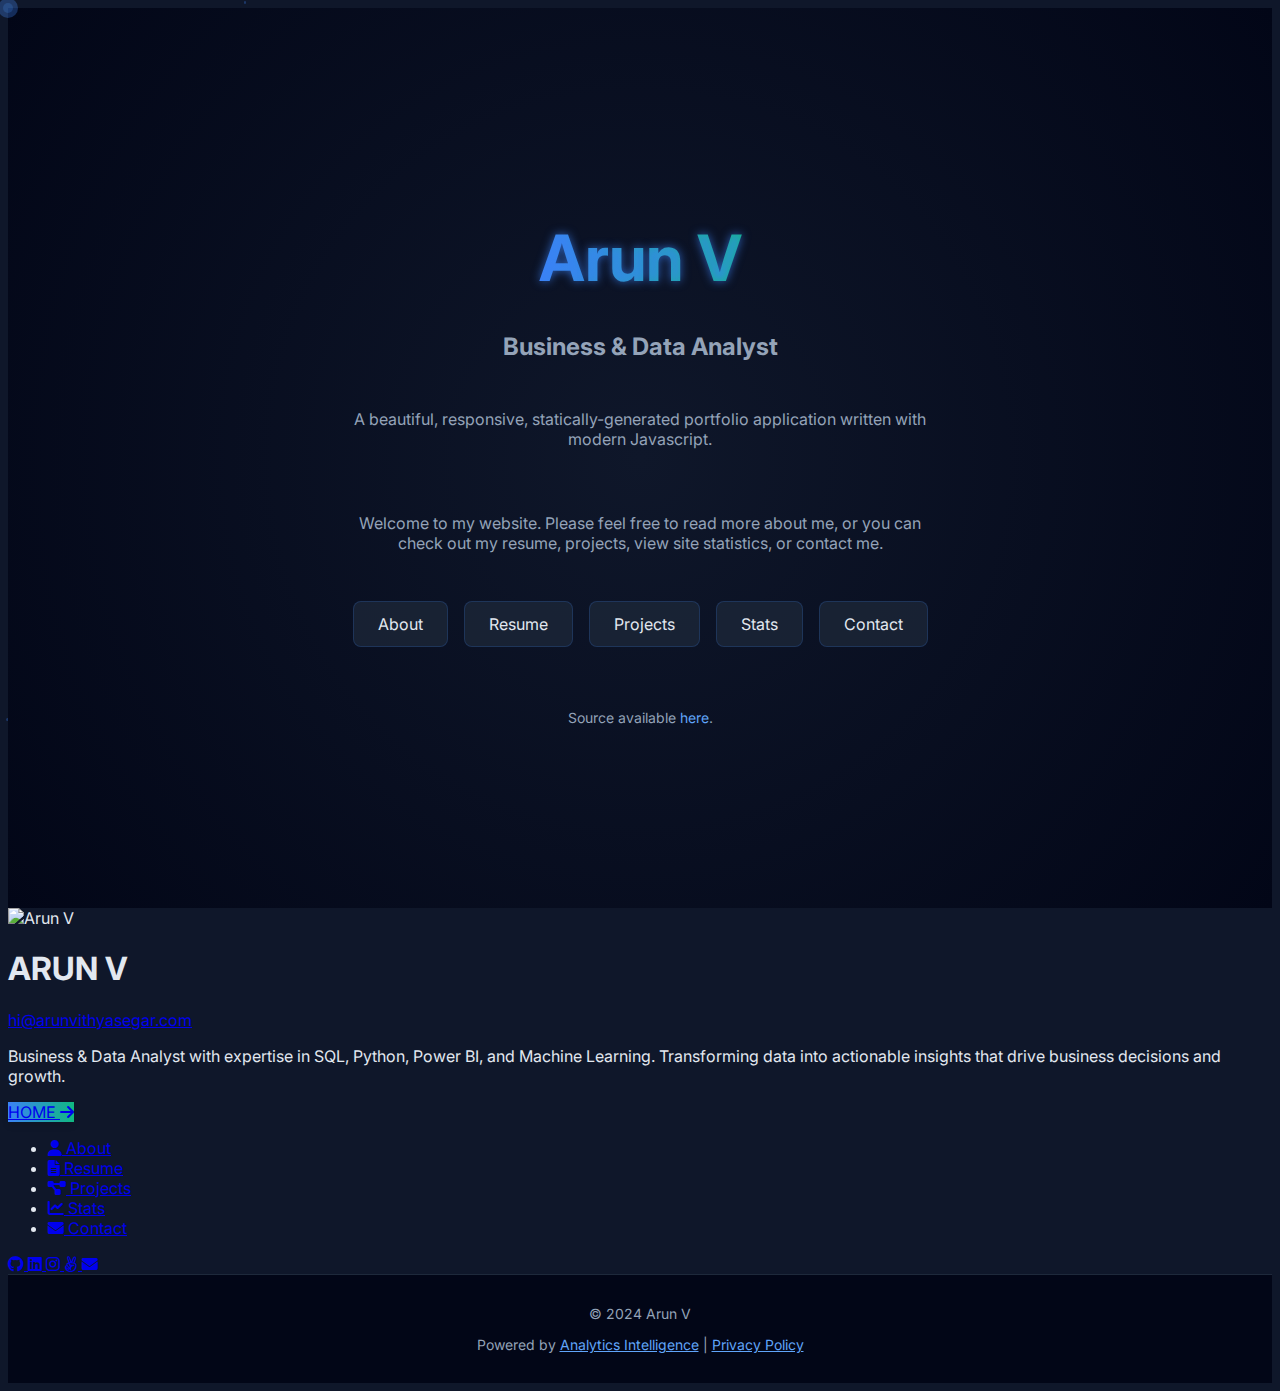
==== index.html @ ebb75c35 "f" ====
<!DOCTYPE html>
<html lang="en">
<head>
  <meta charset="UTF-8">
  <meta name="viewport" content="width=device-width, initial-scale=1.0">
  <title>Arun V | Business & Data Analyst</title>
  <script src="https://cdn.tailwindcss.com"></script>
  <link href="https://fonts.googleapis.com/css2?family=Inter:wght@300;400;500;600;700&display=swap" rel="stylesheet">
  <link rel="stylesheet" href="https://cdnjs.cloudflare.com/ajax/libs/font-awesome/6.4.0/css/all.min.css">
  <style>
    :root {
      --primary: #3b82f6;
      --primary-dark: #2563eb;
      --secondary: #10b981;
      --dark: #1f2937;
      --light: #f9fafb;
    }
    
    html {
      scroll-behavior: smooth;
    }
    
    body {
      font-family: 'Inter', sans-serif;
      background-color: #0f172a;
      color: #e2e8f0;
      overflow-x: hidden;
    }
    
    .glow {
      text-shadow: 0 0 10px rgba(59, 130, 246, 0.7);
    }
    
    .neon-border {
      position: relative;
      border: 1px solid transparent;
      background-clip: padding-box;
      border-radius: 0.5rem;
    }
    
    .neon-border::before {
      content: '';
      position: absolute;
      top: 0;
      right: 0;
      bottom: 0;
      left: 0;
      z-index: -1;
      margin: -1px;
      border-radius: inherit;
      background: linear-gradient(135deg, #3b82f6, #10b981);
      opacity: 0.7;
    }
    
    .particle {
      position: absolute;
      border-radius: 50%;
      background: rgba(59, 130, 246, 0.3);
      pointer-events: none;
      z-index: -1;
    }
    
    .floating {
      animation: floating 3s ease-in-out infinite;
    }
    
    @keyframes floating {
      0% { transform: translateY(0px); }
      50% { transform: translateY(-10px); }
      100% { transform: translateY(0px); }
    }
    
    .page-transition {
      transition: all 0.5s cubic-bezier(0.65, 0, 0.35, 1);
    }
    
    .holographic-card {
      background: rgba(15, 23, 42, 0.7);
      -webkit-backdrop-filter: blur(10px);
      backdrop-filter: blur(10px);
      border: 1px solid rgba(59, 130, 246, 0.2);
      transition: all 0.3s ease;
    }
    
    .holographic-card:hover {
      transform: translateY(-5px);
      box-shadow: 0 10px 25px -5px rgba(59, 130, 246, 0.3);
      border-color: rgba(59, 130, 246, 0.5);
    }
    
    .progress-bar {
      background-color: #1e293b;
      height: 0.5rem;
      border-radius: 9999px;
      position: relative;
      overflow: hidden;
    }
    
    .progress-bar::after {
      content: '';
      position: absolute;
      top: 0;
      left: 0;
      width: 100%;
      height: 100%;
      background: linear-gradient(90deg, var(--primary), var(--secondary));
      transform-origin: left;
      transform: scaleX(0);
      transition: transform 1.5s ease;
    }
    
    .animate-progress .progress-bar::after {
      transform: scaleX(1);
    }
    
    .width-90::after { width: 90%; }
    .width-85 { width: 85%; }
    .width-80 { width: 80%; }
    .width-95::after { width: 95%; }
    .width-75::after { width: 75%; }
    
    .timeline-item:not(:last-child)::after {
      content: '';
      position: absolute;
      left: 20px;
      top: 32px;
      height: calc(100% - 32px);
      width: 2px;
      background-color: #334155;
    }
    
    .cursor-trail {
      position: fixed;
      width: 20px;
      height: 20px;
      border-radius: 50%;
      background-color: rgba(59, 130, 246, 0.3);
      pointer-events: none;
      transform: translate(-50%, -50%);
      z-index: 9999;
      mix-blend-mode: screen;
      transition: transform 0.1s ease;
    }
    
    .cursor-trail-follower {
      position: fixed;
      width: 10px;
      height: 10px;
      border-radius: 50%;
      background-color: rgba(59, 130, 246, 0.2);
      pointer-events: none;
      transform: translate(-50%, -50%);
      z-index: 9998;
      transition: transform 0.2s ease, width 0.2s ease, height 0.2s ease;
    }
    
    .nav-link {
      transition: all 0.3s ease;
      position: relative;
    }
    
    .nav-link::before {
      content: '';
      position: absolute;
      bottom: -2px;
      left: 0;
      width: 0;
      height: 2px;
      background-color: var(--primary);
      transition: width 0.3s ease;
    }
    
    .nav-link:hover {
      color: var(--primary);
    }
    
    .nav-link:hover::before {
      width: 100%;
    }
    
    .nav-link.active {
      color: var(--primary);
      font-weight: 600;
    }
    
    .nav-link.active::before {
      width: 100%;
    }
    
    .social-icon {
      transition: all 0.3s ease;
    }
    
    .social-icon:hover {
      transform: translateY(-3px) scale(1.1);
      color: var(--primary);
    }
    
    .project-card {
      transition: all 0.3s ease;
      background: rgba(15, 23, 42, 0.7);
      border: 1px solid rgba(59, 130, 246, 0.2);
      border-radius: 0.5rem;
      overflow: hidden;
      position: relative;
    }
    
    .project-card::before {
      content: '';
      position: absolute;
      top: 0;
      left: 0;
      width: 100%;
      height: 5px;
      background: linear-gradient(90deg, var(--primary), var(--secondary));
      transform: scaleX(0);
      transform-origin: left;
      transition: transform 0.3s ease;
    }
    
    .project-card:hover {
      transform: translateY(-5px);
      box-shadow: 0 10px 25px -5px rgba(59, 130, 246, 0.3);
      border-color: rgba(59, 130, 246, 0.5);
    }
    
    .project-card:hover::before {
      transform: scaleX(1);
    }
    
    .skill-tag {
      transition: all 0.3s ease;
      background: rgba(30, 41, 59, 0.7);
      border: 1px solid rgba(59, 130, 246, 0.2);
    }
    
    .skill-tag:hover {
      transform: translateY(-2px);
      background-color: var(--primary);
      color: white;
      border-color: var(--primary);
    }
    
    .contact-input {
      transition: all 0.3s ease;
      background: rgba(15, 23, 42, 0.7);
      border: 1px solid #334155;
      color: #e2e8f0;
    }
    
    .contact-input:focus {
      border-color: var(--primary);
      box-shadow: 0 0 0 3px rgba(59, 130, 246, 0.2);
      outline: none;
    }
    
    .submit-btn {
      background: linear-gradient(90deg, var(--primary), var(--primary-dark));
      transition: all 0.3s ease;
      box-shadow: 0 4px 6px rgba(0, 0, 0, 0.1);
    }
    
    .submit-btn:hover {
      transform: translateY(-2px);
      box-shadow: 0 6px 8px rgba(0, 0, 0, 0.15);
    }
    
    .stats-card {
      transition: all 0.3s ease;
      background: rgba(15, 23, 42, 0.7);
      border: 1px solid rgba(59, 130, 246, 0.2);
      border-radius: 0.75rem;
    }
    
    .stats-card:hover {
      transform: translateY(-5px);
      box-shadow: 0 10px 15px -3px rgba(59, 130, 246, 0.3);
      border-color: rgba(59, 130, 246, 0.5);
    }
    
    .certification-item {
      transition: all 0.3s ease;
      background: rgba(15, 23, 42, 0.7);
      border: 1px solid rgba(59, 130, 246, 0.2);
    }
    
    .certification-item:hover {
      transform: translateY(-5px);
      box-shadow: 0 10px 15px -3px rgba(59, 130, 246, 0.3);
      border-color: rgba(59, 130, 246, 0.5);
    }
    
    .view-credential {
      transition: all 0.3s ease;
    }
    
    .view-credential:hover {
      letter-spacing: 0.5px;
    }
    
    .counter {
      font-variant-numeric: tabular-nums;
    }
    
    .learn-more-btn {
      background: linear-gradient(90deg, #3b82f6, #10b981);
      transition: all 0.3s ease;
      box-shadow: 0 4px 6px rgba(0, 0, 0, 0.1);
    }
    
    .learn-more-btn:hover {
      transform: translateY(-2px);
      box-shadow: 0 6px 8px rgba(0, 0, 0, 0.15);
    }
    
    .stat-item {
      padding: 0.75rem 0;
      border-bottom: 1px solid #1e293b;
    }
    
    .stat-item:last-child {
      border-bottom: none;
    }
    
    .copyright {
      background-color: #020617;
      color: #94a3b8;
      padding: 1rem;
      text-align: center;
      font-size: 0.875rem;
      border-top: 1px solid #1e293b;
    }
    
    .copyright a {
      color: #60a5fa;
      transition: color 0.3s ease;
    }
    
    .copyright a:hover {
      color: #3b82f6;
    }
    
    /* Home page specific styles */
    .home-container {
      background: radial-gradient(circle at 50% 50%, #0f172a, #020617);
      min-height: 100vh;
      display: flex;
      flex-direction: column;
      justify-content: center;
      align-items: center;
      text-align: center;
    }
    
    .home-title {
      font-size: 4rem;
      background: linear-gradient(90deg, #3b82f6, #10b981);
      -webkit-background-clip: text;
      background-clip: text;
      color: transparent;
      margin-bottom: 1rem;
    }
    
    .home-subtitle {
      font-size: 1.5rem;
      color: #94a3b8;
      margin-bottom: 2rem;
      max-width: 800px;
    }
    
    .home-description {
      color: #94a3b8;
      margin-bottom: 3rem;
      max-width: 600px;
    }
    
    .home-links {
      display: flex;
      gap: 1rem;
      margin-bottom: 3rem;
    }
    
    .home-link {
      padding: 0.75rem 1.5rem;
      border-radius: 0.5rem;
      background: rgba(30, 41, 59, 0.7);
      border: 1px solid rgba(59, 130, 246, 0.2);
      transition: all 0.3s ease;
      color: #e2e8f0;
      text-decoration: none;
    }
    
    .home-link:hover {
      background: rgba(59, 130, 246, 0.2);
      border-color: rgba(59, 130, 246, 0.5);
      transform: translateY(-3px);
    }
    
    .home-source {
      color: #94a3b8;
      font-size: 0.875rem;
    }
    
    .home-source a {
      color: #60a5fa;
      text-decoration: none;
    }
    
    .home-source a:hover {
      text-decoration: underline;
    }
    
    /* Active page styles */
    .page.active {
      display: block;
      opacity: 1;
    }
    
    .page:not(.active) {
      display: none;
      opacity: 0;
    }
    .width-75 {
      width: 75%;
    }
    .width-90 {
      width: 90%;
    }
    .width-85 {
      width: 85%;
    }
    .width-80 {
      width: 80%;
    }
  </style>
</head>
<body class="relative">
  <!-- Cursor Effects -->
  <div class="cursor-trail"></div>
  <div class="cursor-trail-follower"></div>
  
  <!-- Particle Background -->
  <div id="particles"></div>
  
  <!-- Home Page -->
  <section id="home-page" class="home-container fixed inset-0 z-50 flex flex-col justify-center items-center">
    <h1 class="home-title glow">Arun V</h1>
    <h2 class="home-subtitle">Business & Data Analyst</h2>
    <p class="home-description">
      A beautiful, responsive, statically-generated portfolio application written with modern Javascript.
    </p>
    <p class="home-description">
      Welcome to my website. Please feel free to read more about me, or you can check out my resume, projects, view site statistics, or contact me.
    </p>
    <div class="home-links">
      <a href="#about-page" class="home-link nav-link" data-page="about"><span>About</span></a>
      <a href="#resume-page" class="home-link nav-link" data-page="resume"><span>Resume</span></a>
      <a href="#projects-page" class="home-link nav-link" data-page="projects"><span>Projects</span></a>
      <a href="#stats-page" class="home-link nav-link" data-page="stats"><span>Stats</span></a>
      <a href="#contact-page" class="home-link nav-link" data-page="contact"><span>Contact</span></a>
    </div>
    <p class="home-source">
      Source available <a href="https://github.com/arunvithyasegar/arunvithyasegar.github.io" target="_blank" rel="noopener">here</a>.
    </p>
  </section>
  
  <!-- Main App Container -->
  <div id="app-container" class="hidden opacity-0 transition-opacity duration-500">
    <!-- Sidebar -->
    <aside class="fixed left-0 top-0 w-64 h-full bg-slate-900/70 backdrop-blur-md p-8 flex flex-col z-40 border-r border-slate-800">
      <div class="flex flex-col items-center">
      <a href="https://arunvithyasegar.com/" target="_blank" rel="noopener" title="Visit Arun V's personal website"></a>
        <img src="https://videos.openai.com/vg-assets/assets%2Ftask_01jqrcse9eeebt3s3q4x8272rp%2Fimg_0.webp?st=2025-04-03T10%3A11%3A18Z&se=2025-04-09T11%3A11%3A18Z&sks=b&skt=2025-04-03T10%3A11%3A18Z&ske=2025-04-09T11%3A11%3A18Z&sktid=a48cca56-e6da-484e-a814-9c849652bcb3&skoid=8ebb0df1-a278-4e2e-9c20-f2d373479b3a&skv=2019-02-02&sv=2018-11-09&sr=b&sp=r&spr=https%2Chttp&sig=xYhMBDlOfbuuEvgyQ6kpqyvdlW%2BWot9ZnoEL6hxgP3g%3D&az=oaivgprodscus"
             alt="Arun V"
             class="rounded-full w-32 h-32 mb-6 object-cover border-4 border-slate-700 floating">
      </a>
      <h1 class="text-2xl font-bold uppercase tracking-wider mb-2 text-slate-100">ARUN V</h1>
      <p class="text-slate-400 mb-6 text-sm">
        <a href="mailto:hi@arunvithyasegar.com" class="hover:text-blue-400 transition-colors">hi@arunvithyasegar.com</a>
      </p>
        <p class="text-slate-300 mb-6 text-sm leading-relaxed bg-slate-800/50 p-4 rounded-lg">
          Business & Data Analyst with expertise in SQL, Python, Power BI, and Machine Learning. 
          Transforming data into actionable insights that drive business decisions and growth.
        </p>
        
        <a href="https://arunvithyasegar.com/" class="learn-more-btn px-6 py-3 text-white rounded-md transition-transform transform hover:scale-105 mb-6 text-center font-medium flex items-center justify-center gap-2" target="_blank" rel="noopener noreferrer">
          <span>HOME</span>
          <i class="fas fa-arrow-right"></i>
        </a>
      </div>
      
      <!-- Navigation -->
      <nav class="mb-8">
        <ul class="space-y-2">
          <li>
            <a href="#about-page" class="nav-link flex items-center text-slate-300 hover:text-blue-400" data-page="about">
              <i class="fas fa-user mr-3 w-5 text-center"></i>
              <span>About</span>
            </a>
          </li>
          <li>
            <a href="#resume-page" class="nav-link flex items-center text-slate-300 hover:text-blue-400" data-page="resume">
              <i class="fas fa-file-alt mr-3 w-5 text-center"></i>
              <span>Resume</span>
            </a>
          </li>
          <li>
            <a href="#projects-page" class="nav-link flex items-center text-slate-300 hover:text-blue-400" data-page="projects">
              <i class="fas fa-project-diagram mr-3 w-5 text-center"></i>
              <span>Projects</span>
            </a>
          </li>
          <li>
            <a href="#stats-page" class="nav-link flex items-center text-slate-300 hover:text-blue-400" data-page="stats">
              <i class="fas fa-chart-line mr-3 w-5 text-center"></i>
              <span>Stats</span>
            </a>
          </li>
          <li>
            <a href="#contact-page" class="nav-link flex items-center text-slate-300 hover:text-blue-400" data-page="contact">
              <i class="fas fa-envelope mr-3 w-5 text-center"></i>
              <span>Contact</span>
            </a>
          </li>
        </ul>
      </nav>
      
      <div class="mt-auto flex justify-center space-x-4 text-xl">
        <a href="https://github.com/arunv8055" class="social-icon text-slate-400 hover:text-blue-400" title="GitHub Profile">
          <i class="fab fa-github"></i>
        </a>
        <a href="https://linkedin.com/in/varun7582" class="social-icon text-slate-400 hover:text-blue-400" title="LinkedIn Profile">
          <i class="fab fa-linkedin"></i>
        </a>
        <a href="https://instagram.com/arunvithyasegar" class="social-icon text-slate-400 hover:text-blue-400" title="Instagram Profile">
          <i class="fab fa-instagram"></i>
        </a>
        <a href="https://wellfound.com/u/arun-vithyasegar" class="social-icon text-slate-400 hover:text-blue-400" title="AngelList Profile">
          <i class="fab fa-angellist"></i>
        </a>
        <a href="mailto:hi@arunvithyasegar.com" class="social-icon text-slate-400 hover:text-blue-400" title="Send Email">
          <i class="fas fa-envelope"></i>
        </a>
      </div>
    </aside>
    
    <!-- Main Content -->
    <main class="ml-64 p-8 min-h-screen">
      <!-- About Page -->
      <section id="about-page" class="page hidden opacity-0 page-transition">
        <h2 class="text-3xl font-bold uppercase tracking-wider mb-6 text-blue-400 glow">ABOUT ME</h2>
        <p class="text-slate-400 text-sm uppercase mb-6">Data-Driven Business Analyst</p>
        
        <div class="space-y-6">
          <div class="holographic-card p-6 rounded-lg">
            <h3 class="font-semibold text-lg mb-2 text-slate-100">Intro</h3>
            <p class="text-slate-300">
              I am a passionate Business & Data Analyst with expertise in SQL, Python, Power BI, and Machine Learning. 
              I specialize in transforming complex data into actionable insights that drive business decisions and growth.
              With a strong foundation in both technical analysis and business strategy, I bridge the gap between data and decision-making.
            </p>
            <p class="text-slate-300 mt-4">
              My journey in data analytics began during my studies in Agricultural Science, where I discovered my passion for 
              working with numbers and patterns. Since then, I've dedicated myself to mastering the tools and techniques that 
              turn raw data into strategic business value.
            </p>
            <p class="text-slate-300 mt-4">
              In my spare time, I enjoy contributing to open-source projects, exploring new data visualization techniques, 
              and mentoring aspiring analysts. If you think I can be helpful to you or your organization, or if you're 
              interested in collaborating, feel free to get in touch.
            </p>
          </div>
          
          <div class="holographic-card p-6 rounded-lg">
            <h3 class="font-semibold text-lg mb-2 text-slate-100">Some History</h3>
            <ul class="space-y-4">
              <li class="relative pl-8">
                <span class="absolute left-0 top-1 w-4 h-4 rounded-full bg-blue-400 transition-all"></span>
                <p class="text-slate-300">Born and raised in Tamil Nadu, India with a curiosity for numbers and patterns</p>
              </li>
              <li class="relative pl-8">
                <span class="absolute left-0 top-1 w-4 h-4 rounded-full bg-blue-400 transition-all"></span>
                <p class="text-slate-300">Graduated from Tamil Nadu Agricultural University with honors in Agricultural Science</p>
              </li>
              <li class="relative pl-8">
                <span class="absolute left-0 top-1 w-4 h-4 rounded-full bg-blue-400 transition-all"></span>
                <p class="text-slate-300">Discovered my passion for data analysis while working on agricultural research projects</p>
              </li>
              <li class="relative pl-8">
                <span class="absolute left-0 top-1 w-4 h-4 rounded-full bg-blue-400 transition-all"></span>
                <p class="text-slate-300">Completed multiple certifications in data analytics and business intelligence</p>
              </li>
              <li class="relative pl-8">
                <span class="absolute left-0 top-1 w-4 h-4 rounded-full bg-blue-400 transition-all"></span>
                <p class="text-slate-300">Transitioned into data analytics, working with multiple startups and organizations to drive data-informed decisions</p>
              </li>
              <li class="relative pl-8">
                <span class="absolute left-0 top-1 w-4 h-4 rounded-full bg-blue-400 transition-all"></span>
                <p class="text-slate-300">Developed expertise in SQL, Python, Power BI, and machine learning for business applications</p>
              </li>
              <li class="relative pl-8">
                <span class="absolute left-0 top-1 w-4 h-4 rounded-full bg-blue-400 transition-all"></span>
                <p class="text-slate-300">Contributed to open-source data projects and published analyses on Kaggle</p>
              </li>
            </ul>
          </div>
          
          <div class="holographic-card p-6 rounded-lg">
            <h3 class="font-semibold text-lg mb-2 text-slate-100">I Like</h3>
            <div class="grid grid-cols-2 md:grid-cols-4 gap-3">
              <div class="flex items-center text-slate-300">
                <i class="fas fa-chart-line text-blue-400 mr-2"></i>
                <span>Data Visualization</span>
              </div>
              <div class="flex items-center text-slate-300">
                <i class="fas fa-brain text-blue-400 mr-2"></i>
                <span>Machine Learning</span>
              </div>
              <div class="flex items-center text-slate-300">
                <i class="fas fa-cogs text-blue-400 mr-2"></i>
                <span>Process Optimization</span>
              </div>
              <div class="flex items-center text-slate-300">
                <i class="fas fa-chess text-blue-400 mr-2"></i>
                <span>Business Strategy</span>
              </div>
              <div class="flex items-center text-slate-300">
                <i class="fas fa-code-branch text-blue-400 mr-2"></i>
                <span>Open Source</span>
              </div>
              <div class="flex items-center text-slate-300">
                <i class="fas fa-book text-blue-400 mr-2"></i>
                <span>Continuous Learning</span>
              </div>
              <div class="flex items-center text-slate-300">
                <i class="fas fa-chart-pie text-blue-400 mr-2"></i>
                <span>Data Storytelling</span>
              </div>
              <div class="flex items-center text-slate-300">
                <i class="fas fa-robot text-blue-400 mr-2"></i>
                <span>Automation</span>
              </div>
            </div>
          </div>
          
          <div class="holographic-card p-6 rounded-lg">
            <h3 class="font-semibold text-lg mb-2 text-slate-100">I Dream Of</h3>
            <ul class="space-y-3">
              <li class="flex items-start text-slate-300">
                <i class="fas fa-lightbulb text-yellow-400 mt-1 mr-2"></i>
                <span>Creating data-driven solutions that make a real impact on businesses and communities</span>
              </li>
              <li class="flex items-start text-slate-300">
                <i class="fas fa-globe text-green-400 mt-1 mr-2"></i>
                <span>Helping organizations leverage their data to its full potential</span>
              </li>
              <li class="flex items-start text-slate-300">
                <i class="fas fa-graduation-cap text-purple-400 mt-1 mr-2"></i>
                <span>Mentoring the next generation of data professionals</span>
              </li>
              <li class="flex items-start text-slate-300">
                <i class="fas fa-project-diagram text-red-400 mt-1 mr-2"></i>
                <span>Building innovative analytics tools that democratize data access</span>
              </li>
            </ul>
          </div>
        </div>
      </section>
      
      <!-- Resume Page -->
      <section id="resume-page" class="page hidden opacity-0 page-transition">
        <h2 class="text-3xl font-bold uppercase tracking-wider mb-6 text-blue-400 glow">RESUME</h2>
        
        <div class="mb-8 holographic-card p-6 rounded-lg">
          <h3 class="font-semibold text-lg mb-4 border-b border-slate-700 pb-2 text-slate-100">EDUCATION</h3>
          <div class="space-y-4">
        <div class="relative timeline-item pl-10">
          <div class="absolute left-0 top-1 w-4 h-4 rounded-full bg-blue-400 timeline-dot"></div>
          <div>
            <h4 class="font-medium text-slate-100">Tamil Nadu Agricultural University</h4>
            <p class="text-slate-400 text-sm">Bachelor's Degree in Agricultural Science</p>
            <p class="text-slate-400 text-sm">2019 - 2023</p>
            <p class="text-slate-300 mt-2">
          Specialized in agricultural data analysis and statistical modeling, with coursework in econometrics and 
          agricultural business management.
            </p>
          </div>
        </div>
          </div>
        </div>
        
        <div class="mb-8 holographic-card p-6 rounded-lg">
          <h3 class="font-semibold text-lg mb-4 border-b border-slate-700 pb-2 text-slate-100">EXPERIENCE</h3>
          <div class="space-y-8">
        <!-- Agathium -->
        <div class="relative timeline-item pl-10">
          <div class="absolute left-0 top-1 w-4 h-4 rounded-full bg-blue-400 timeline-dot"></div>
          <div>
            <h3 class="font-semibold text-lg text-slate-100">Business Data Analyst</h3>
            <p class="text-slate-400 text-sm mb-2">Agathium • January 2025 - Present</p>
            <ul class="text-slate-300 list-disc pl-5 space-y-2">
          <li>Redesigned enterprise business processes using ARIS, achieving a 25% improvement in operational efficiency.</li>
          <li>Developed and maintained comprehensive documentation libraries, ensuring compliance with industry standards and regulatory requirements.</li>
          <li>Implemented governance frameworks to enhance collaboration, process consistency, and operational excellence.</li>
          <li>Delivered actionable, data-driven recommendations to support business transformation initiatives.</li>
          <li>Served as a bridge between business and technical teams, gathering and documenting system requirements through workshops and interviews.</li>
          <li>Analyzed and optimized workflows in Enterprise, Energy & Utilities asset management systems, driving efficiency improvements.</li>
          <li>Utilized SQL, Excel, and Power BI to monitor system performance, track feature adoption, and generate actionable insights.</li>
          <li>Led end-to-end project execution using Agile methodologies, ensuring timely delivery and alignment with business objectives.</li>
          <li>Collaborated with cross-functional teams to define objectives and deliver innovative, data-driven solutions.</li>
            </ul>
          </div>
        </div>
        
        <!-- payAgri -->
        <div class="relative timeline-item pl-10">
          <div class="absolute left-0 top-1 w-4 h-4 rounded-full bg-blue-400 timeline-dot"></div>
          <div>
            <h3 class="font-semibold text-lg text-slate-100">Business Analyst</h3>
            <p class="text-slate-400 text-sm mb-2">payAgri • March 2024 - December 2024</p>
            <ul class="text-slate-300 list-disc pl-5 space-y-2">
          <li>Streamlined core business workflows using BPMN, reducing process bottlenecks by 20% and enhancing operational efficiency.</li>
          <li>Established robust process documentation standards, improving compliance and adaptability to evolving business needs.</li>
          <li>Conducted risk assessments and implemented data quality review frameworks, ensuring accuracy and regulatory compliance.</li>
          <li>Developed ROI-based business cases to support strategic initiatives, enabling data-driven decision-making at the executive level.</li>
          <li>Processed and analyzed large datasets using Python (Pandas, NumPy) and SQL, delivering actionable insights to drive business growth.</li>
          <li>Designed and deployed interactive dashboards in Power BI and Python, enhancing reporting efficiency and stakeholder engagement.</li>
          <li>Built real-time Power BI dashboards to monitor operational KPIs, enabling proactive performance management.</li>
          <li>Collaborated with cross-functional teams to gather requirements, define goals, and implement impactful business solutions.</li>
            </ul>
          </div>
        </div>
        
        <!-- Rubus Digitals -->
        <div class="relative timeline-item pl-10">
          <div class="absolute left-0 top-1 w-4 h-4 rounded-full bg-blue-400 timeline-dot"></div>
          <div>
            <h3 class="font-semibold text-lg text-slate-100">Data Analyst Intern</h3>
            <p class="text-slate-400 text-sm mb-2">Rubus Digitals • January 2024 - March 2024</p>
            <ul class="text-slate-300 list-disc pl-5 space-y-2">
          <li>Conducted exploratory data analysis (EDA) and financial modeling using Python and SQL, providing insights that informed strategic business decisions.</li>
          <li>Optimized SQL queries and managed relational databases in PostgreSQL, improving data retrieval efficiency by 25%.</li>
          <li>Integrated MQTT for real-time data streaming, enabling event-driven decision-making and enhancing operational responsiveness.</li>
          <li>Developed dashboard reports in Power BI to track key metrics, supporting data-driven decision-making across teams.</li>
            </ul>
          </div>
        </div>
        
        <!-- Startup Tamil Nadu -->
        <div class="relative timeline-item pl-10">
          <div class="absolute left-0 top-1 w-4 h-4 rounded-full bg-blue-400 timeline-dot"></div>
          <div>
            <h3 class="font-semibold text-lg text-slate-100">Business Analyst Intern</h3>
            <p class="text-slate-400 text-sm mb-2">Startup Tamil Nadu • December 2022 - May 2023</p>
            <ul class="text-slate-300 list-disc pl-5 space-y-2">
          <li>Built advanced analytics tools using SQL and Power BI for the Startup India Ranking 2022 project, contributing to Tamil Nadu's improved national ranking.</li>
          <li>Designed and implemented a control framework aligned with international standards, ensuring operational efficiency and compliance.</li>
          <li>Conducted functional and user acceptance testing (UAT), securing stakeholder sign-offs and ensuring solution readiness for deployment.</li>
          <li>Streamlined processes and addressed escalations, resulting in a 20% reduction in operational delays and improved delivery timelines.</li>
            </ul>
          </div>
        </div>
          </div>
        </div>
        
        <div class="mb-8 holographic-card p-6 rounded-lg">
          <h3 class="font-semibold text-lg mb-4 border-b border-slate-700 pb-2 text-slate-100">SKILLS</h3>
          <div class="grid grid-cols-1 md:grid-cols-2 gap-6">
            <div>
              <h4 class="font-medium mb-2 text-slate-100">Technical Skills</h4>
              <ul class="space-y-3">
          <li class="flex items-center">
            <span class="text-sm font-medium text-slate-300 w-1/3">SQL</span>
            <div class="w-2/3 bg-slate-800 rounded-lg h-3 relative shadow-inner">
              <div class="absolute top-0 left-0 h-3 bg-gradient-to-r from-blue-500 to-green-500 rounded-lg width-90"></div>
            </div>
            <span class="text-sm text-slate-400 ml-3 font-semibold">90%</span>
          </li>
          <li class="flex items-center">
            <span class="text-sm font-medium text-slate-300 w-1/3">Python</span>
            <div class="w-2/3 bg-slate-800 rounded-lg h-3 relative shadow-inner">
              <div class="absolute top-0 left-0 h-3 bg-gradient-to-r from-blue-500 to-green-500 rounded-lg width-85"></div>
            </div>
            <span class="text-sm text-slate-400 ml-3 font-semibold">85%</span>
          </li>
          <li class="flex items-center">
            <span class="text-sm font-medium text-slate-300 w-1/3">Power BI</span>
            <div class="w-2/3 bg-slate-800 rounded-lg h-3 relative shadow-inner">
              <div class="absolute top-0 left-0 h-3 bg-gradient-to-r from-blue-500 to-green-500 rounded-lg width-80"></div>
            </div>
            <span class="text-sm text-slate-400 ml-3 font-semibold">80%</span>
          </li>
          <li class="flex items-center">
            <span class="text-sm font-medium text-slate-300 w-1/3">Excel</span>
            <div class="w-2/3 bg-slate-800 rounded-lg h-3 relative shadow-inner">
              <div class="absolute top-0 left-0 h-3 bg-gradient-to-r from-blue-500 to-green-500 rounded-lg width-90"></div>
            </div>
            <span class="text-sm text-slate-400 ml-3 font-semibold">90%</span>
          </li>
              </ul>
            </div>
            <div>
              <h4 class="font-medium mb-2 text-slate-100">Business Skills</h4>
              <ul class="space-y-3">
          <li class="flex items-center">
            <span class="text-sm font-medium text-slate-300 w-1/3">Data Analysis</span>
            <div class="w-2/3 bg-slate-800 rounded-lg h-3 relative shadow-inner">
              <div class="absolute top-0 left-0 h-3 bg-gradient-to-r from-blue-500 to-green-500 rounded-lg width-90"></div>
            </div>
            <span class="text-sm text-slate-400 ml-3 font-semibold">90%</span>
          </li>
          <li class="flex items-center">
            <span class="text-sm font-medium text-slate-300 w-1/3">Process Improvement</span>
            <div class="w-2/3 bg-slate-800 rounded-lg h-3 relative shadow-inner">
              <div class="absolute top-0 left-0 h-3 bg-gradient-to-r from-blue-500 to-green-500 rounded-lg width-85"></div>
            </div>
            <span class="text-sm text-slate-400 ml-3 font-semibold">85%</span>
          </li>
          <li class="flex items-center">
            <span class="text-sm font-medium text-slate-300 w-1/3">Requirements Gathering</span>
            <div class="w-2/3 bg-slate-800 rounded-lg h-3 relative shadow-inner">
              <div class="absolute top-0 left-0 h-3 bg-gradient-to-r from-blue-500 to-green-500 rounded-lg width-80"></div>
            </div>
            <span class="text-sm text-slate-400 ml-3 font-semibold">80%</span>
          </li>
          <li class="flex items-center">
            <span class="text-sm font-medium text-slate-300 w-1/3">Stakeholder Mgmt</span>
            <div class="w-2/3 bg-slate-800 rounded-lg h-3 relative shadow-inner">
              <div class="absolute top-0 left-0 h-3 bg-gradient-to-r from-blue-500 to-green-500 rounded-lg width-75"></div>
            </div>
            <span class="text-sm text-slate-400 ml-3 font-semibold">75%</span>
          </li>
              </ul>
            </div>
          </div>
          <div class="grid grid-cols-1 md:grid-cols-2 gap-6 mt-6">
            <div>
              <h4 class="font-medium mb-2 text-slate-100">Data Analysis</h4>
              <ul class="space-y-3">
          <li class="flex items-center">
            <span class="text-sm font-medium text-slate-300 w-1/3">NumPy</span>
            <div class="w-2/3 bg-slate-800 rounded-lg h-3 relative shadow-inner">
              <div class="absolute top-0 left-0 h-3 bg-gradient-to-r from-blue-500 to-green-500 rounded-lg width-80"></div>
            </div>
            <span class="text-sm text-slate-400 ml-3 font-semibold">80%</span>
          </li>
          <li class="flex items-center">
            <span class="text-sm font-medium text-slate-300 w-1/3">Pandas</span>
            <div class="w-2/3 bg-slate-800 rounded-lg h-3 relative shadow-inner">
              <div class="absolute top-0 left-0 h-3 bg-gradient-to-r from-blue-500 to-green-500 rounded-lg width-75"></div>
            </div>
            <span class="text-sm text-slate-400 ml-3 font-semibold">75%</span>
          </li>
          <li class="flex items-center">
            <span class="text-sm font-medium text-slate-300 w-1/3">Matplotlib</span>
            <div class="w-2/3 bg-slate-800 rounded-lg h-3 relative shadow-inner">
              <div class="absolute top-0 left-0 h-3 bg-gradient-to-r from-blue-500 to-green-500 rounded-lg width-80"></div>
            </div>
            <span class="text-sm text-slate-400 ml-3 font-semibold">80%</span>
          </li>
          <li class="flex items-center">
            <span class="text-sm font-medium text-slate-300 w-1/3">Seaborn</span>
            <div class="w-2/3 bg-slate-800 rounded-lg h-3 relative shadow-inner">
              <div class="absolute top-0 left-0 h-3 bg-gradient-to-r from-blue-500 to-green-500 rounded-lg width-80"></div>
            </div>
            <span class="text-sm text-slate-400 ml-3 font-semibold">80%</span>
          </li>
          <li class="flex items-center">
            <span class="text-sm font-medium text-slate-300 w-1/3">Plotly</span>
            <div class="w-2/3 bg-slate-800 rounded-lg h-3 relative shadow-inner">
              <div class="absolute top-0 left-0 h-3 bg-gradient-to-r from-blue-500 to-green-500 rounded-lg width-75"></div>
            </div>
            <span class="text-sm text-slate-400 ml-3 font-semibold">75%</span>
          </li>
              </ul>
            </div>
          </div>
        </div>
        
        <div class="holographic-card p-6 rounded-lg">
          <h3 class="font-semibold text-lg mb-4 border-b border-slate-700 pb-2 text-slate-100">CERTIFICATIONS</h3>
          <div class="grid md:grid-cols-2 gap-4">
        <div class="certification-item p-4 rounded-lg">
          <h4 class="font-medium text-slate-100">Data Visualization with Tableau by UC Davis</h4>
          <a href="https://coursera.org/share/1d7616d84e9e3f4c28a5add06f7d8e7d"
          class="view-credential text-blue-400 hover:underline text-sm inline-block mt-1">View credentials</a>
          <p class="text-slate-300 text-sm mt-2">
            Mastered creating dynamic dashboards, interactive charts, and compelling data stories using Tableau to effectively communicate insights.
          </p>
        </div>
        <div class="certification-item p-4 rounded-lg">
          <h4 class="font-medium text-slate-100">Data Analysis with Python by IBM</h4>
          <a href="https://coursera.org/share/ad62e3c3e42cee7208d8ea3c8f3fee79"
          class="view-credential text-blue-400 hover:underline text-sm inline-block mt-1">View credentials</a>
          <p class="text-slate-300 text-sm mt-2">
            Developed strong expertise in Python libraries like Pandas and Matplotlib for data cleaning, exploration analysis, and advanced visualizations.
          </p>
        </div>
        <div class="certification-item p-4 rounded-lg">
          <h4 class="font-medium text-slate-100">Data Analytics Essentials by Cisco</h4>
          <a href="https://www.credly.com/badges/c86486a2-3c89-4271-989d-fedd4b0ebe6e/linked_in_profile"
          class="view-credential text-blue-400 hover:underline text-sm inline-block mt-1">View credentials</a>
          <p class="text-slate-300 text-sm mt-2">
            Built foundational knowledge in data collection, preparation, and statistical techniques for informed business decision making.
          </p>
        </div>
        <div class="certification-item p-4 rounded-lg">
          <h4 class="font-medium text-slate-100">Google Data Analytics Professional Certificate</h4>
          <a href="https://coursera.org/share/a9fccd6671b26c4bdac746ad59ed24c7"
          class="view-credential text-blue-400 hover:underline text-sm inline-block mt-1">View credentials</a>
          <p class="text-slate-300 text-sm mt-2">
            Acquired end-to-end analytics skills, including data cleaning, R programming, SQL queries, and data visualization, to solve real-world business problems.
          </p>
        </div>
        <div class="certification-item p-4 rounded-lg">
          <h4 class="font-medium text-slate-100">Strategy and Game Theory for Management</h4>
          <a href="https://coursera.org/share/347a27e5c3aab58f6cadd64247124d0b"
          class="view-credential text-blue-400 hover:underline text-sm inline-block mt-1">View credentials</a>
          <p class="text-slate-300 text-sm mt-2">
            Explored strategic frameworks and game theory concepts to analyze competitive scenarios and optimize managerial decision-making.
          </p>
        </div>
        <div class="certification-item p-4 rounded-lg">
          <h4 class="font-medium text-slate-100">Google Advanced Data Analytics</h4>
          <a href="https://coursera.org/share/aa203356af715e8ef0f8279d59a1d6f2"
          class="view-credential text-blue-400 hover:underline text-sm inline-block mt-1">View credentials</a>
          <p class="text-slate-300 text-sm mt-2">
            Developed advanced proficiency in statistical modeling, machine learning, and predictive analytics to tackle complex business challenges.
          </p>
        </div>
        <div class="certification-item p-4 rounded-lg">
          <h4 class="font-medium text-slate-100">Google Project Management</h4>
          <a href="https://coursera.org/share/492625065eabe583859e62db91476d75"
          class="view-credential text-blue-400 hover:underline text-sm inline-block mt-1">View credentials</a>
          <p class="text-slate-300 text-sm mt-2">
            Learned project planning, risk management, and stakeholder communication skills to successfully manage projects from initiation to completion.
          </p>
        </div>
        <div class="certification-item p-4 rounded-lg">
          <h4 class="font-medium text-slate-100">Pre MBA-Statistics</h4>
          <a href="https://coursera.org/share/fcfef75f1b1b60f8c37a3d533aa7642d"
          class="view-credential text-blue-400 hover:underline text-sm inline-block mt-1">View credentials</a>
          <p class="text-slate-300 text-sm mt-2">
            Enhanced understanding of statistical techniques and their application in business scenarios, laying a strong foundation for advanced managerial analytics.
          </p>
        </div>
          </div>
        </div>
      </section>
      
      <!-- Projects Page -->
      <section id="projects-page" class="page hidden opacity-0 page-transition">
        <h2 class="text-3xl font-bold uppercase tracking-wider mb-6 text-blue-400 glow">PROJECTS</h2>
        
        <div class="grid md:grid-cols-2 gap-6">
          <!-- Project 1 -->
          <div class="project-card">
            <div class="p-6">
              <h3 class="font-semibold text-lg mb-2 text-slate-100">Global Rice Production Analysis</h3>
              <p class="text-slate-400 text-sm mb-3">Kaggle • 2023</p>
              <p class="text-slate-300 mb-4">
                Analyzed 50,000+ records of rice production trends across countries from 1961 to 2021, identifying key patterns in production, yield, and area harvested.
              </p>
              <div class="flex flex-wrap gap-2">
                <span class="skill-tag px-2 py-1 rounded text-xs">Python</span>
                <span class="skill-tag px-2 py-1 rounded text-xs">Pandas</span>
                <span class="skill-tag px-2 py-1 rounded text-xs">Matplotlib</span>
                <span class="skill-tag px-2 py-1 rounded text-xs">Data Visualization</span>
              </div>
              <a href="https://www.kaggle.com/code/arunvithyasegar/rice-production-by-country-from-1961-to-2021"
                  class="inline-block mt-4 text-blue-400 hover:underline text-sm font-medium">
                VIEW PROJECT <i class="fas fa-arrow-right ml-1"></i>
              </a>
            </div>
          </div>
          
          <!-- Project 2 -->
          <div class="project-card">
            <div class="p-6">
              <h3 class="font-semibold text-lg mb-2 text-slate-100">Crop Production Statistics - India</h3>
              <p class="text-slate-400 text-sm mb-3">Kaggle • 2023</p>
              <p class="text-slate-300 mb-4">
                Analyzed 300,000+ records of crop production across Indian states, focusing on yield patterns, seasonal variations, and regional productivity differences.
              </p>
              <div class="flex flex-wrap gap-2">
                <span class="skill-tag px-2 py-1 rounded text-xs">Python</span>
                <span class="skill-tag px-2 py-1 rounded text-xs">Data Visualization</span>
                <span class="skill-tag px-2 py-1 rounded text-xs">EDA</span>
                <span class="skill-tag px-2 py-1 rounded text-xs">Geospatial</span>
              </div>
              <a href="https://www.kaggle.com/code/arunvithyasegar/crop-production-statistics-india"
                  class="inline-block mt-4 text-blue-400 hover:underline text-sm font-medium">
                VIEW PROJECT <i class="fas fa-arrow-right ml-1"></i>
              </a>
            </div>
          </div>
          
          <!-- Project 3 -->
          <div class="project-card">
            <div class="p-6">
              <h3 class="font-semibold text-lg mb-2 text-slate-100">Agricultural Market Price Prediction</h3>
              <p class="text-slate-400 text-sm mb-3">Personal Project • 2024</p>
              <p class="text-slate-300 mb-4">
                Built a machine learning model to predict agricultural commodity prices using historical data, weather patterns, and economic indicators with 85% accuracy.
              </p>
              <div class="flex flex-wrap gap-2">
                <span class="skill-tag px-2 py-1 rounded text-xs">Python</span>
                <span class="skill-tag px-2 py-1 rounded text-xs">Scikit-learn</span>
                <span class="skill-tag px-2 py-1 rounded text-xs">Time Series</span>
                <span class="skill-tag px-2 py-1 rounded text-xs">XGBoost</span>
              </div>
              <a href="#" class="inline-block mt-4 text-blue-400 hover:underline text-sm font-medium">
                VIEW PROJECT <i class="fas fa-arrow-right ml-1"></i>
              </a>
            </div>
          </div>
          
          <!-- Project 4 -->
          <div class="project-card">
            <div class="p-6">
              <h3 class="font-semibold text-lg mb-2 text-slate-100">Farm Management Dashboard</h3>
              <p class="text-slate-400 text-sm mb-3">Freelance Project • 2024</p>
              <p class="text-slate-300 mb-4">
                Developed a Power BI dashboard for tracking farm inputs, outputs, and profitability metrics, helping farmers optimize resource allocation and increase yields.
              </p>
              <div class="flex flex-wrap gap-2">
                <span class="skill-tag px-2 py-1 rounded text-xs">Power BI</span>
                <span class="skill-tag px-2 py-1 rounded text-xs">SQL</span>
                <span class="skill-tag px-2 py-1 rounded text-xs">DAX</span>
                <span class="skill-tag px-2 py-1 rounded text-xs">Data Modeling</span>
              </div>
              <a href="#" class="inline-block mt-4 text-blue-400 hover:underline text-sm font-medium">
                VIEW PROJECT <i class="fas fa-arrow-right ml-1"></i>
              </a>
            </div>
          </div>
        </div>
      </section>
      
      <!-- Stats Page -->
      <section id="stats-page" class="page hidden opacity-0 page-transition">
        <h2 class="text-3xl font-bold uppercase tracking-wider mb-6 text-blue-400 glow">STATS</h2>
        
        <div class="grid md:grid-cols-2 gap-6">
          <!-- Personal Stats -->
          <div class="stats-card p-6">
            <h3 class="font-semibold text-lg mb-4 text-slate-100">Personal Stats</h3>
            <div class="space-y-3">
              <div class="stat-item">
                <div class="flex justify-between items-center">
                  <span class="text-slate-300">Current Age</span>
                  <span class="font-medium counter text-slate-100" id="current-age">Calculating...</span>
                </div>
              </div>
              <div class="stat-item">
                <div class="flex justify-between items-center">
                  <span class="text-slate-300">Current Location</span>
                  <span class="font-medium text-slate-100">Vellore, India</span>
                </div>
              </div>
              <div class="stat-item">
                <div class="flex justify-between items-center">
                  <span class="text-slate-300">Languages</span>
                  <span class="font-medium text-slate-100">English, Tamil, Hindi</span>
                </div>
              </div>
              <div class="stat-item">
                <div class="flex justify-between items-center">
                  <span class="text-slate-300">Countries Visited</span>
                  <span class="font-medium text-slate-100">1</span>
                </div>
              </div>
              <div class="stat-item">
                <div class="flex justify-between items-center">
                  <span class="text-slate-300">Pending Bucketlisted Countries</span>
                  <span class="font-medium text-slate-100">194</span>
                </div>
              </div>
            </div>
          </div>
          
          <!-- Professional Stats -->
          <div class="stats-card p-6">
            <h3 class="font-semibold text-lg mb-4 text-slate-100">Professional Stats</h3>
            <div class="space-y-3">
              <div class="stat-item">
                <div class="flex justify-between items-center">
                  <span class="text-slate-300">Years of Experience</span>
                  <span class="font-medium text-slate-100">2+</span>
                </div>
              </div>
              <div class="stat-item">
                <div class="flex justify-between items-center">
                  <span class="text-slate-300">Projects Completed</span>
                  <span class="font-medium text-slate-100">15+</span>
                </div>
              </div>
              <div class="stat-item">
                <div class="flex justify-between items-center">
                  <span class="text-slate-300">SQL Queries Written</span>
                  <span class="font-medium text-slate-100">500+</span>
                </div>
              </div>
              <div class="stat-item">
                <div class="flex justify-between items-center">
                  <span class="text-slate-300">Dashboards Created</span>
                  <span class="font-medium text-slate-100">30+</span>
                </div>
              </div>
              <div class="stat-item">
                <div class="flex justify-between items-center">
                  <span class="text-slate-300">Data Points Analyzed</span>
                  <span class="font-medium text-slate-100">1M+</span>
                </div>
              </div>
            </div>
          </div>
          
          <!-- GitHub Stats -->
          <div class="stats-card md:col-span-2 p-6">
            <h3 class="font-semibold text-lg mb-4 text-slate-100">GitHub Stats</h3>
            <div class="grid md:grid-cols-4 gap-4">
              <div class="text-center">
                <div class="text-3xl font-bold counter text-blue-400" id="github-repos">12</div>
                <div class="text-slate-400 text-sm">Repositories</div>
              </div>
              <div class="text-center">
                <div class="text-3xl font-bold counter text-blue-400" id="github-stars">24</div>
                <div class="text-slate-400 text-sm">Stars</div>
              </div>
              <div class="text-center">
                <div class="text-3xl font-bold counter text-blue-400" id="github-forks">8</div>
                <div class="text-slate-400 text-sm">Forks</div>
              </div>
              <div class="text-center">
                <div class="text-3xl font-bold counter text-blue-400" id="github-commits">150+</div>
                <div class="text-slate-400 text-sm">Commits</div>
              </div>
            </div>
          </div>
        </div>
      </section>
      
      <!-- Contact Page -->
      <section id="contact-page" class="page hidden opacity-0 page-transition">
        <h2 class="text-3xl font-bold uppercase tracking-wider mb-6 text-blue-400 glow">CONTACT</h2>
        
        <div class="space-y-6">
          <p class="text-slate-300">
            Feel free to reach out if you're looking for a data analyst, want to connect, or just want to say hello!
            I'm always open to discussing new projects, creative ideas or opportunities to be part of your vision.
          </p>
          
          <div class="space-y-2 holographic-card p-6 rounded-lg">
            <p class="text-slate-300">
              <span class="font-medium">Email:</span> 
              <a href="mailto:hi@arunvithyasegar.com" class="text-blue-400 hover:underline">hi@arunvithyasegar.com</a>
            </p>
            <p class="text-slate-300">
              <span class="font-medium">Phone:</span> +91 7########2
            </p>
            <p class="text-slate-300">
              <span class="font-medium">Location:</span> India
            </p>
          </div>
          
          <div class="flex justify-center space-x-6">
            <a href="https://github.com/arunv8055" class="social-icon text-slate-400 hover:text-blue-400 text-2xl" title="GitHub Profile">
              <i class="fab fa-github"></i>
            </a>
            <a href="https://linkedin.com/in/varun7582" class="social-icon text-slate-400 hover:text-blue-400 text-2xl" title="LinkedIn Profile">
              <i class="fab fa-linkedin"></i>
            </a>
            <a href="https://instagram.com/arunvithyasegar" class="social-icon text-slate-400 hover:text-blue-400 text-2xl" title="Instagram Profile">
              <i class="fab fa-instagram"></i>
            </a>
            <a href="https://wellfound.com/u/arun-vithyasegar" class="social-icon text-slate-400 hover:text-blue-400 text-2xl" title="AngelList Profile">
              <i class="fab fa-angellist"></i>
            </a>
            <a href="mailto:hi@arunvithyasegar.com" class="social-icon text-slate-400 hover:text-blue-400 text-2xl" title="Send Email">
              <i class="fas fa-envelope"></i>
            </a>
          </div>
        </div>
        
        <div class="mt-8 holographic-card p-6 rounded-lg">
          <h3 class="font-semibold text-lg mb-4 text-slate-100">Send me a message</h3>
          <form class="space-y-4">
            <div>
              <label for="name" class="block text-sm font-medium text-slate-300 mb-1">Name</label>
              <input type="text" id="name" class="contact-input w-full px-4 py-2 rounded-md focus:ring-blue-500 focus:border-blue-500">
            </div>
            <div>
              <label for="email" class="block text-sm font-medium text-slate-300 mb-1">Email</label>
              <input type="email" id="email" class="contact-input w-full px-4 py-2 rounded-md focus:ring-blue-500 focus:border-blue-500">
            </div>
            <div>
              <label for="message" class="block text-sm font-medium text-slate-300 mb-1">Message</label>
              <textarea id="message" rows="4" class="contact-input w-full px-4 py-2 rounded-md focus:ring-blue-500 focus:border-blue-500"></textarea>
            </div>
            <button type="submit" class="submit-btn px-6 py-2 text-white rounded-md transition-colors">
              Send Message
            </button>
          </form>
        </div>
      </section>
    </main>
    
    <!-- Footer -->
    <footer class="copyright mt-auto ml-64">
      <p>© 2024 Arun V </p>
      <p class="mt-1">Powered by <a href="https://github.com/arunvithyasegar/arunvithyasegar.github.io" class="font-medium">Analytics Intelligence</a> | <a href="" class="font-medium">Privacy Policy</a></p>
    </footer>
  </div>

  <script>
    // Particle Background
    function createParticles() {
      const container = document.getElementById('particles');
      const particleCount = Math.floor(window.innerWidth / 10);
      
      for (let i = 0; i < particleCount; i++) {
        const particle = document.createElement('div');
        particle.classList.add('particle');
        
        const size = Math.random() * 5 + 1;
        const posX = Math.random() * window.innerWidth;
        const posY = Math.random() * window.innerHeight;
        const duration = Math.random() * 10 + 10;
        const delay = Math.random() * 5;
        
        particle.style.width = `${size}px`;
        particle.style.height = `${size}px`;
        particle.style.left = `${posX}px`;
        particle.style.top = `${posY}px`;
        particle.style.animation = `float ${duration}s ease-in-out ${delay}s infinite`;
        
        container.appendChild(particle);
      }
    }
    
    // Cursor effects
    const cursor = document.querySelector('.cursor-trail');
    const cursorFollower = document.querySelector('.cursor-trail-follower');
    
    document.addEventListener('mousemove', (e) => {
      const { clientX: x, clientY: y } = e;
      cursor.style.transform = `translate(${x}px, ${y}px)`;
      
      // Smooth follower effect
      cursorFollower.style.transition = 'transform 0.1s ease-out';
      cursorFollower.style.transform = `translate(${x}px, ${y}px)`;
    });

    // Interactive cursor effects
    document.querySelectorAll('a, button, .project-card, .nav-link, .skill-tag').forEach(el => {
      el.addEventListener('mouseenter', () => {
      cursor.style.transform = 'translate(-50%, -50%) scale(3)';
      cursor.style.background = 'radial-gradient(circle, rgba(59, 130, 246, 0.8), rgba(10, 25, 47, 0.5))';
      cursor.style.boxShadow = '0 0 20px rgba(59, 130, 246, 0.8), 0 0 40px rgba(59, 130, 246, 0.6)';
      
      cursorFollower.style.transform = 'translate(-50%, -50%) scale(3.5)';
      cursorFollower.style.background = 'radial-gradient(circle, rgba(59, 130, 246, 0.5), rgba(10, 25, 47, 0.3))';
      cursorFollower.style.boxShadow = '0 0 15px rgba(59, 130, 246, 0.6)';
      });
      
      el.addEventListener('mouseleave', () => {
      cursor.style.transform = 'translate(-50%, -50%) scale(1)';
      cursor.style.background = 'radial-gradient(circle, rgba(59, 130, 246, 0.3), rgba(10, 25, 47, 0.1))';
      cursor.style.boxShadow = 'none';
      
      cursorFollower.style.transform = 'translate(-50%, -50%) scale(1)';
      cursorFollower.style.background = 'radial-gradient(circle, rgba(59, 130, 246, 0.2), rgba(10, 25, 47, 0.1))';
      cursorFollower.style.boxShadow = 'none';
      });
    });

    // Add ripple effect on click
    document.addEventListener('click', (e) => {
      const ripple = document.createElement('div');
      ripple.classList.add('ripple-effect');
      document.body.appendChild(ripple);
      
      const size = 80;
      ripple.style.width = `${size}px`;
      ripple.style.height = `${size}px`;
      ripple.style.left = `${e.clientX - size / 2}px`;
      ripple.style.top = `${e.clientY - size / 2}px`;
      
      setTimeout(() => ripple.remove(), 800);
    });

    // Ripple effect styles
    const style = document.createElement('style');
    style.textContent = `
      .ripple-effect {
      position: absolute;
      border-radius: 50%;
      background: radial-gradient(circle, rgba(59, 130, 246, 0.7), rgba(10, 25, 47, 0.3));
      pointer-events: none;
      animation: ripple-animation 0.8s ease-out;
      z-index: 9999;
      }
      
      @keyframes ripple-animation {
      from {
        transform: scale(0);
        opacity: 1;
      }
      to {
        transform: scale(5);
        opacity: 0;
      }
      }
    `;
    document.head.appendChild(style);
    
    // Page navigation
    document.querySelectorAll('.nav-link').forEach(link => {
      link.addEventListener('click', function(e) {
        e.preventDefault();
        
        // Hide home page
        const homePage = document.getElementById('home-page');
        homePage.style.opacity = '0';
        homePage.addEventListener('transitionend', function handleTransitionEnd() {
          homePage.style.display = 'none';
          document.getElementById('app-container').classList.remove('hidden');
          setTimeout(() => {
            document.getElementById('app-container').style.opacity = '1';
          }, 10);
          homePage.removeEventListener('transitionend', handleTransitionEnd);
        });
        
        // Get target page from data attribute
        const targetPage = this.dataset.page;
        
        // Remove active class from all links and pages
        document.querySelectorAll('.nav-link').forEach(el => el.classList.remove('active'));
        document.querySelectorAll('.page').forEach(el => {
          el.classList.remove('active');
          el.style.opacity = '0';
        });
        
        // Add active class to clicked link
        this.classList.add('active');
        
        // Show target page
        const pageToShow = document.getElementById(`${targetPage}-page`);
        pageToShow.classList.add('active');
        setTimeout(() => {
          pageToShow.style.opacity = '1';
        }, 10);
        
        // Animate progress bars when resume page is shown
        if (targetPage === 'resume') {
          document.querySelectorAll('.progress-bar').forEach(bar => {
            if (!bar.classList.contains('animate-progress')) {
              bar.classList.add('animate-progress');
            }
          });
        }
        
        // Animate counters when stats page is shown
        if (targetPage === 'stats') {
          setTimeout(animateCounters, 500);
        }
      });
    });
    
    // Update the age display
    function updateAge() {
      const birthday = new Date('1999-08-06T01:24:00Z'); // Adjusted for IST (UTC+5:30)
      const ageElement = document.getElementById('current-age');
      
      function calculateAge() {
      const now = new Date();
      const ageInMilliseconds = now - birthday;
      const ageInSeconds = ageInMilliseconds / 1000;
      const ageInYears = ageInSeconds / (365.25 * 24 * 60 * 60);
      ageElement.textContent = ageInYears.toFixed(10); // Increased precision for smoother updates
      }
      
      setInterval(calculateAge, 100); // Update 10 times per second
    }
      

    
    // Counter animation
    function animateCounters() {
      const counters = document.querySelectorAll('.counter');
      const speed = 200;
      
      counters.forEach(counter => {
        const target = counter.textContent === '150+' ? 150 : +counter.textContent;
        const increment = target / speed;
        let current = 0;
        
        const updateCount = () => {
          current += increment;
          if (current < target) {
            counter.textContent = Math.floor(current);
            setTimeout(updateCount, 1);
          } else {
            counter.textContent = target + (counter.id === 'github-commits' ? '+' : '');
          }
        };
        
        updateCount();
      });
    }
    
    // Update GitHub stats
    function updateGitHubStats() {
      const stats = { repos: 12, stars: 24, forks: 8, commits: 150 };
      document.getElementById('github-repos').textContent = stats.repos;
      document.getElementById('github-stars').textContent = stats.stars;
      document.getElementById('github-forks').textContent = stats.forks;
      document.getElementById('github-commits').textContent = stats.commits + '+';
    }
    
    // Form submission
    document.querySelector('form').addEventListener('submit', async (e) => {
      e.preventDefault();
      const form = e.target;
      const formData = new FormData(form);
      const data = Object.fromEntries(formData.entries());
      
      try {
        // In a real application, you would send this to your backend
        console.log('Form submitted:', data);
        
        // Show success message
        alert('Thank you for your message! I will get back to you soon.');
        form.reset();
      } catch (error) {
        alert('An error occurred while sending your message. Please check your connection and try again.');
      }
    });
    
    // Make external links open in new tab
    document.querySelectorAll('a[href^="http"]').forEach(link => {
      if (!link.href.includes(window.location.host)) {
        link.target = '_blank';
        link.rel = 'noopener noreferrer';
      }
    });
    
    // Initialize
    createParticles();
    updateAge();
    updateGitHubStats();
    
    // Set about page as default when home page is hidden
    document.getElementById('home-page').addEventListener('transitionend', function() {
      if (this.style.opacity === '0') {
        document.getElementById('about-page').classList.add('active');
        document.getElementById('about-page').style.opacity = '1';
        document.querySelector('[data-page="about"]').classList.add('active');
      }
    });
  </script>
</body>
</html>
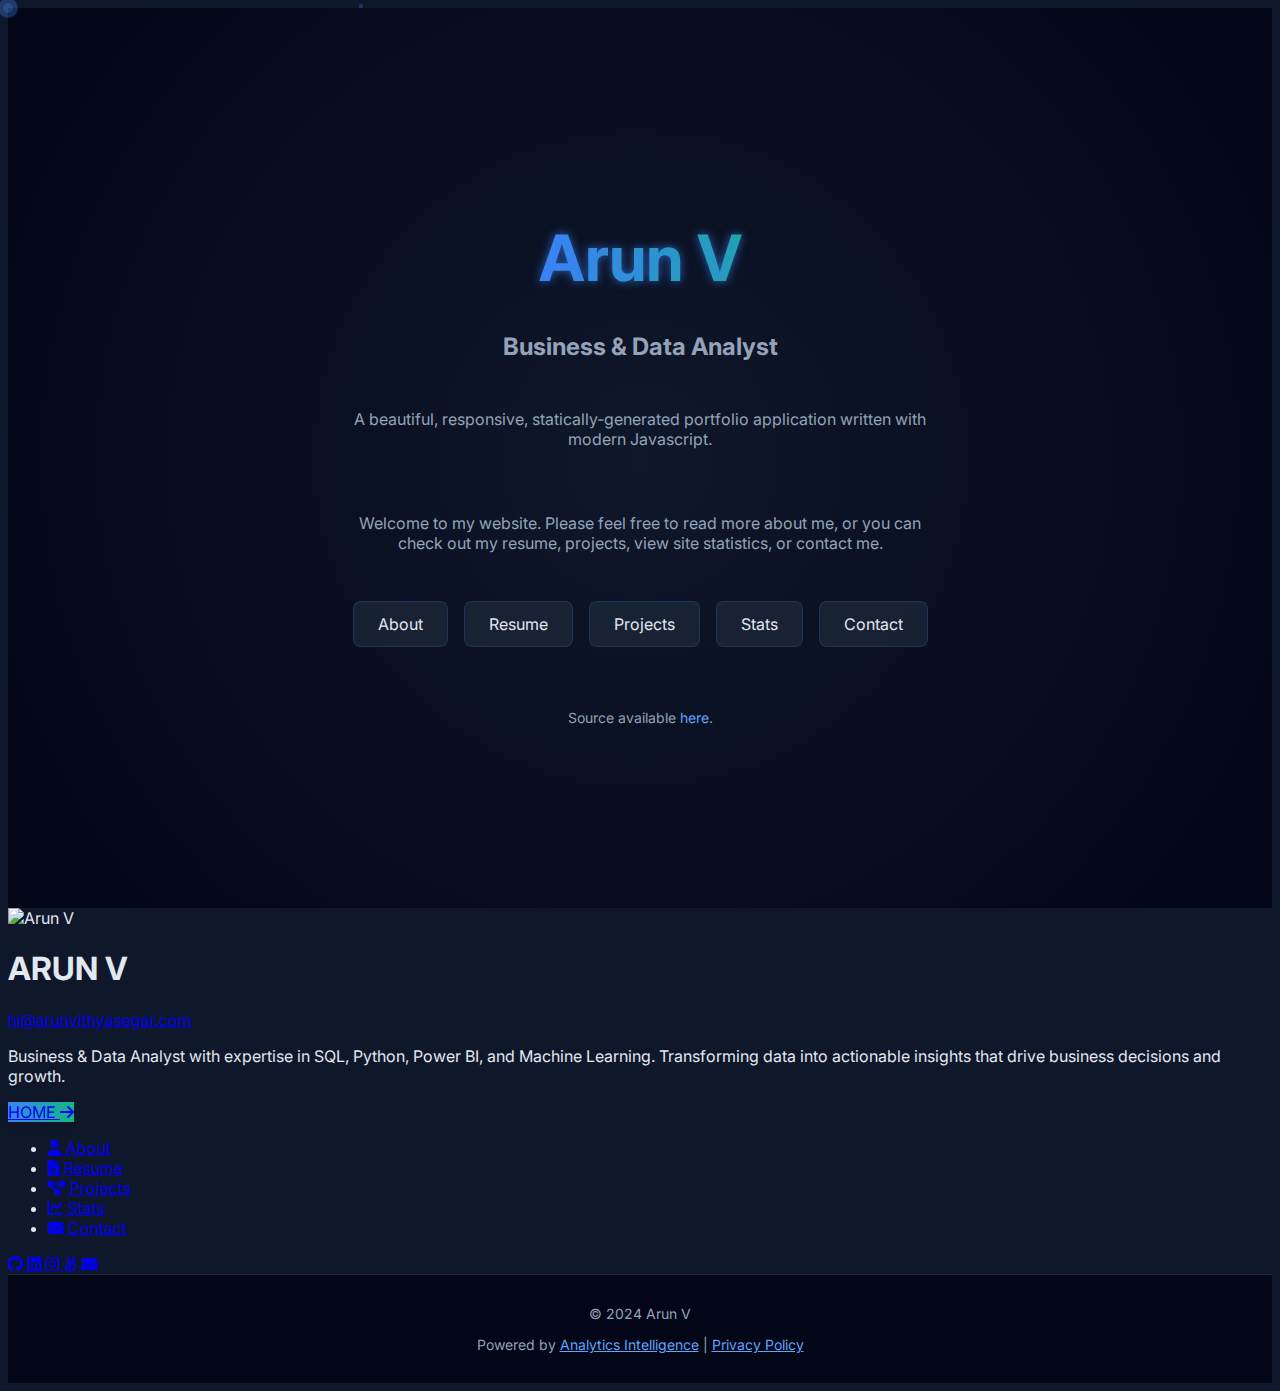
==== commit 1971ab03: "f" ====
--- a/index.html
+++ b/index.html
@@ -482,7 +482,7 @@
           Transforming data into actionable insights that drive business decisions and growth.
         </p>
         
-        <a href="https://arunvithyasegar.com/" class="learn-more-btn px-6 py-3 text-white rounded-md transition-transform transform hover:scale-105 mb-6 text-center font-medium flex items-center justify-center gap-2" target="_blank" rel="noopener noreferrer">
+        <a href="https://arunvithyasegar.com/" class="learn-more-btn px-6 py-3 text-white rounded-md transition-transform transform hover:scale-105 mb-6 text-center font-medium flex items-center justify-center gap-2" rel="noopener noreferrer">
           <span>HOME</span>
           <i class="fas fa-arrow-right"></i>
         </a>
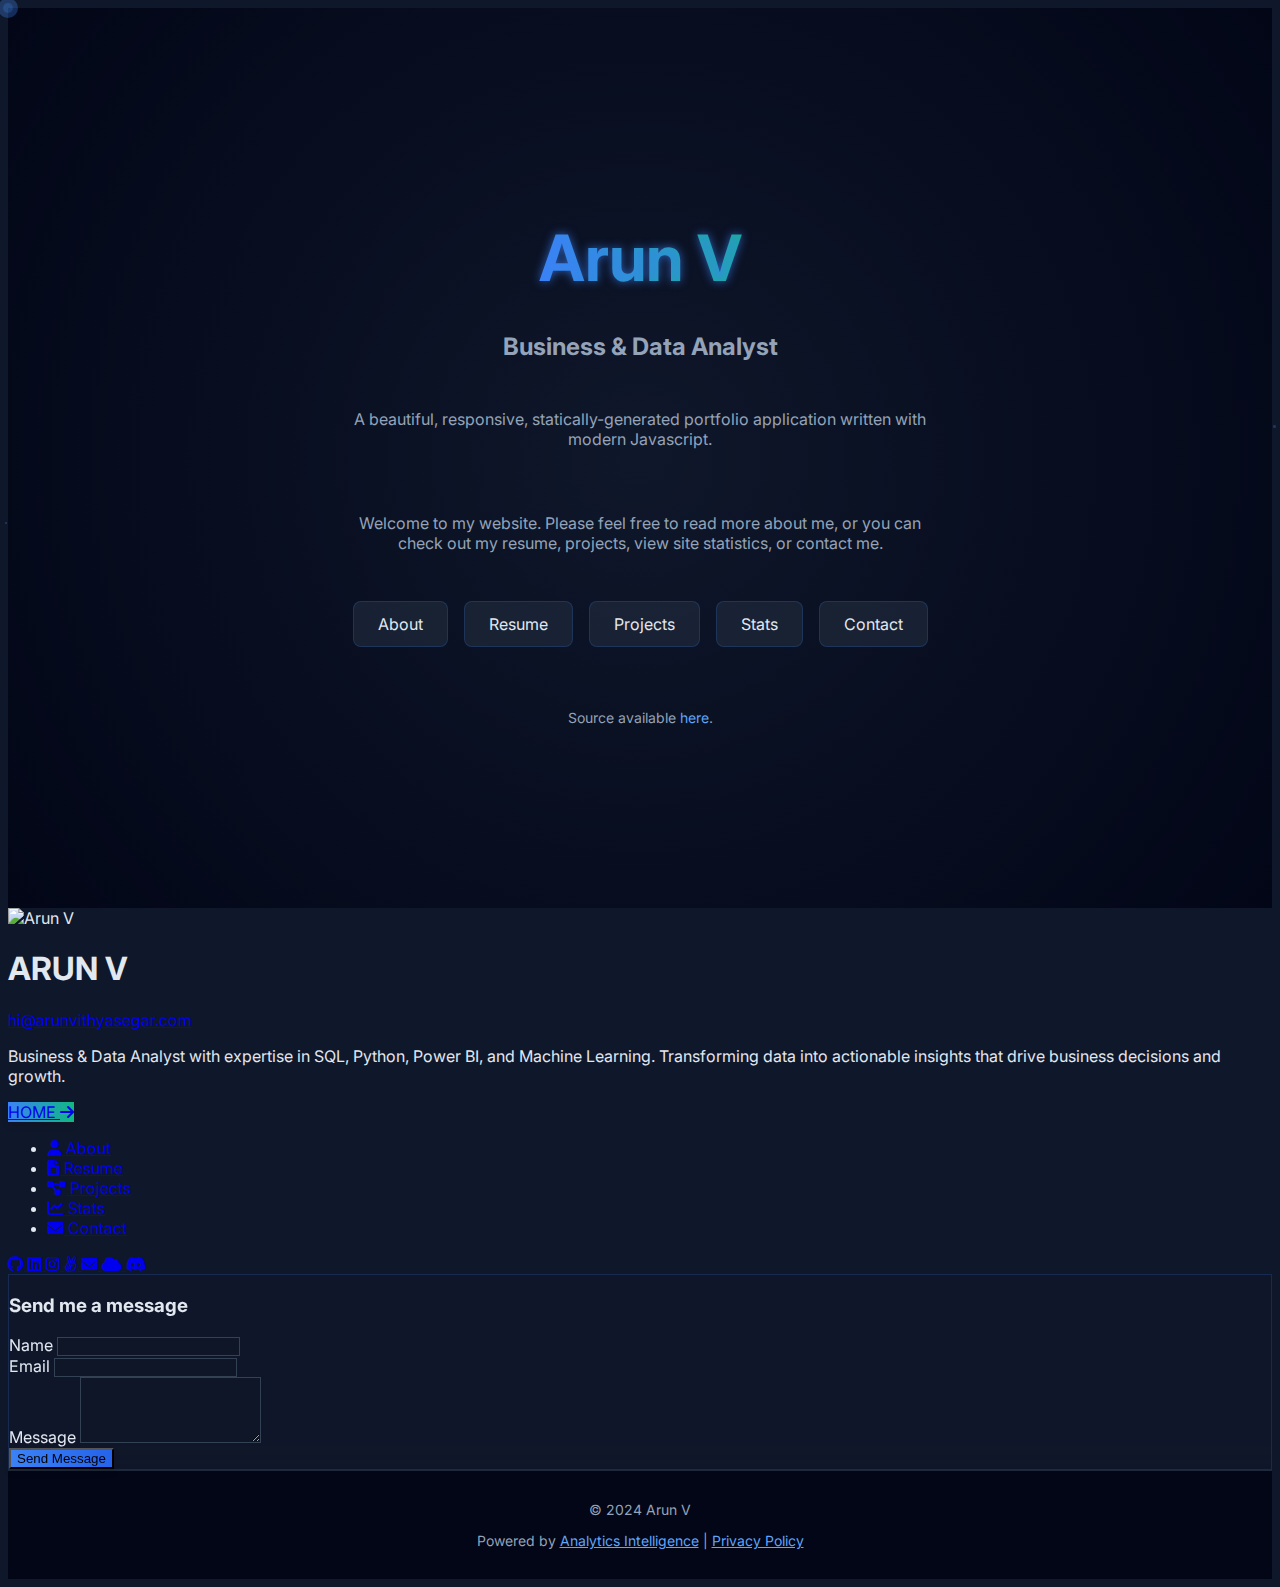
==== commit 3b66ca52: "updated discord and bluesky social" ====
--- a/index.html
+++ b/index.html
@@ -540,6 +540,12 @@
         <a href="mailto:hi@arunvithyasegar.com" class="social-icon text-slate-400 hover:text-blue-400" title="Send Email">
           <i class="fas fa-envelope"></i>
         </a>
+        <a href="https://bsky.app/profile/arunvithyasegar.bsky.social" class="social-icon text-slate-400 hover:text-blue-400 text-2xl" title="Bluesky Social Profile">
+          <i class="fas fa-cloud"></i>
+        </a>
+        <a href="https://discord.com/users/escobar.8055" class="social-icon text-slate-400 hover:text-blue-400 text-2xl" title="Discord Profile">
+          <i class="fab fa-discord"></i>
+        </a>
       </div>
     </aside>
     
@@ -1163,7 +1169,7 @@
             </p>
           </div>
           
-          <div class="flex justify-center space-x-6">
+            <div class="flex justify-center space-x-6"></div>
             <a href="https://github.com/arunv8055" class="social-icon text-slate-400 hover:text-blue-400 text-2xl" title="GitHub Profile">
               <i class="fab fa-github"></i>
             </a>
@@ -1179,6 +1185,14 @@
             <a href="mailto:hi@arunvithyasegar.com" class="social-icon text-slate-400 hover:text-blue-400 text-2xl" title="Send Email">
               <i class="fas fa-envelope"></i>
             </a>
+            <a href="https://bsky.app/profile/arunvithyasegar.bsky.social" class="social-icon text-slate-400 hover:text-blue-400 text-2xl" title="Bluesky Social Profile">
+              <i class="fas fa-cloud"></i>
+            </a>
+            <a href="https://discord.com/users/escobar.8055" class="social-icon text-slate-400 hover:text-blue-400 text-2xl" title="Discord Profile">
+              <i class="fab fa-discord"></i>
+            </a>
+            </div>
+            </a>
           </div>
         </div>
         
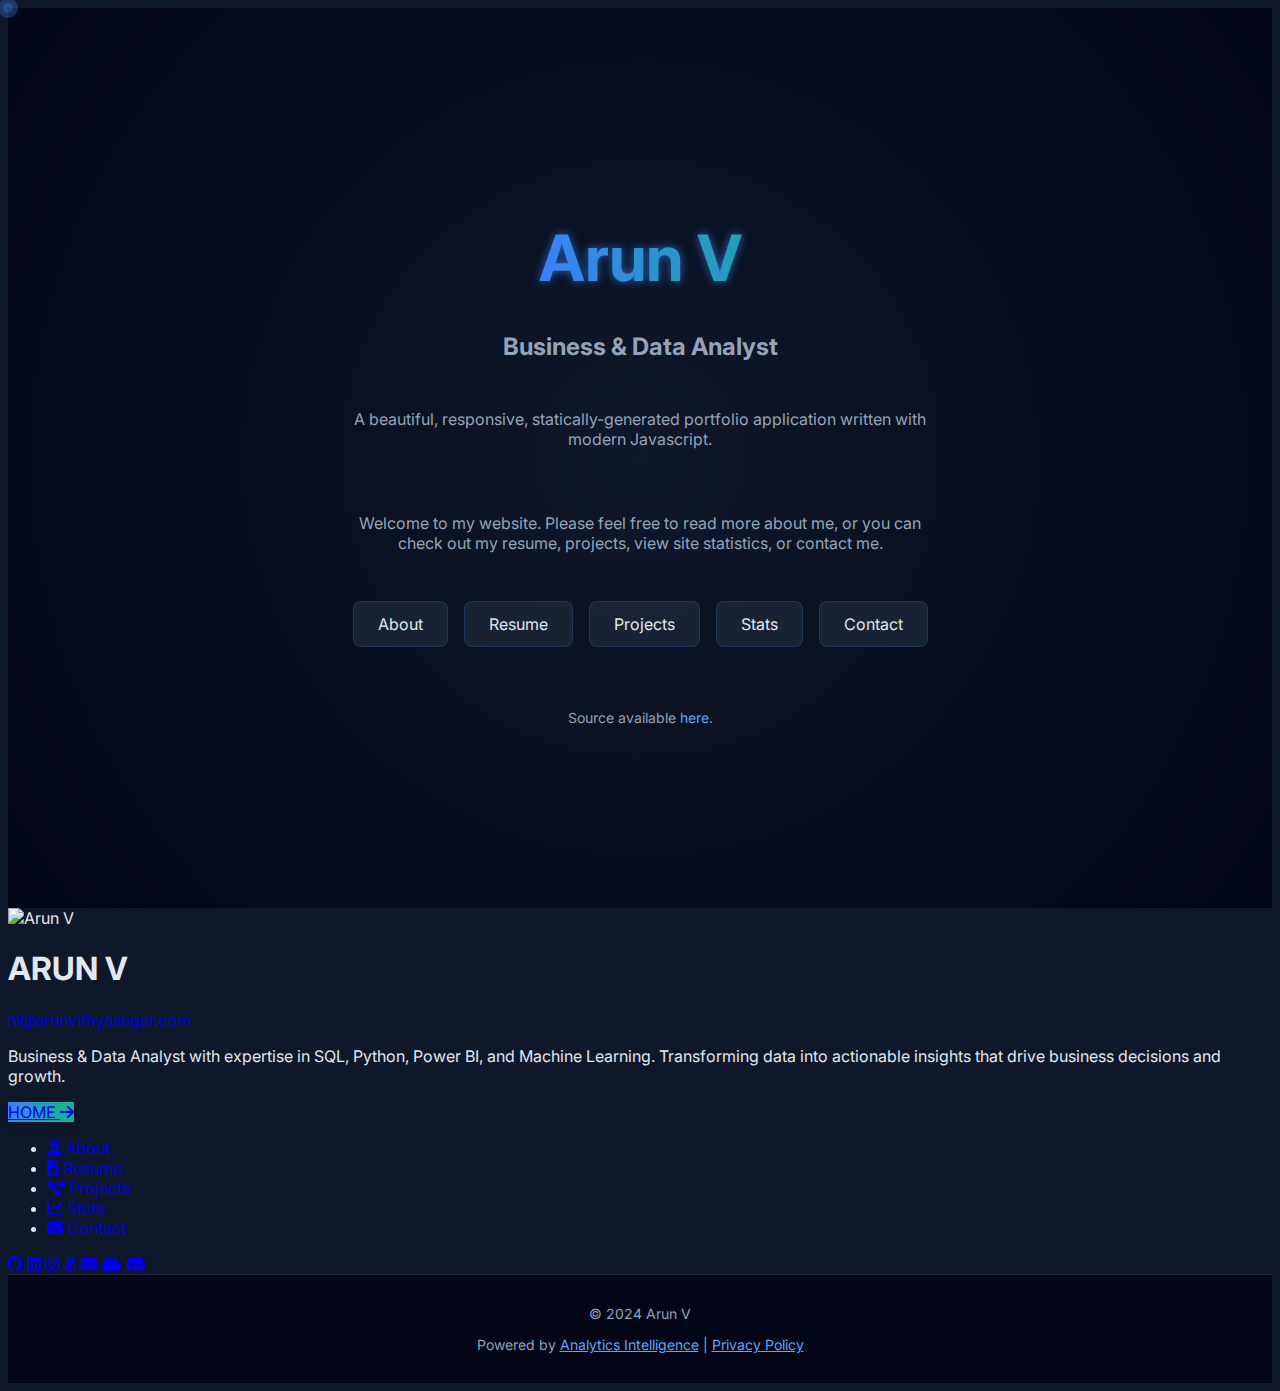
==== commit e0e6a7d2: "removed contact form" ====
--- a/index.html
+++ b/index.html
@@ -1196,7 +1196,7 @@
           </div>
         </div>
         
-        <div class="mt-8 holographic-card p-6 rounded-lg">
+        <!-- <div class="mt-8 holographic-card p-6 rounded-lg">
           <h3 class="font-semibold text-lg mb-4 text-slate-100">Send me a message</h3>
           <form class="space-y-4">
             <div>
@@ -1215,7 +1215,7 @@
               Send Message
             </button>
           </form>
-        </div>
+        </div> -->
       </section>
     </main>
     
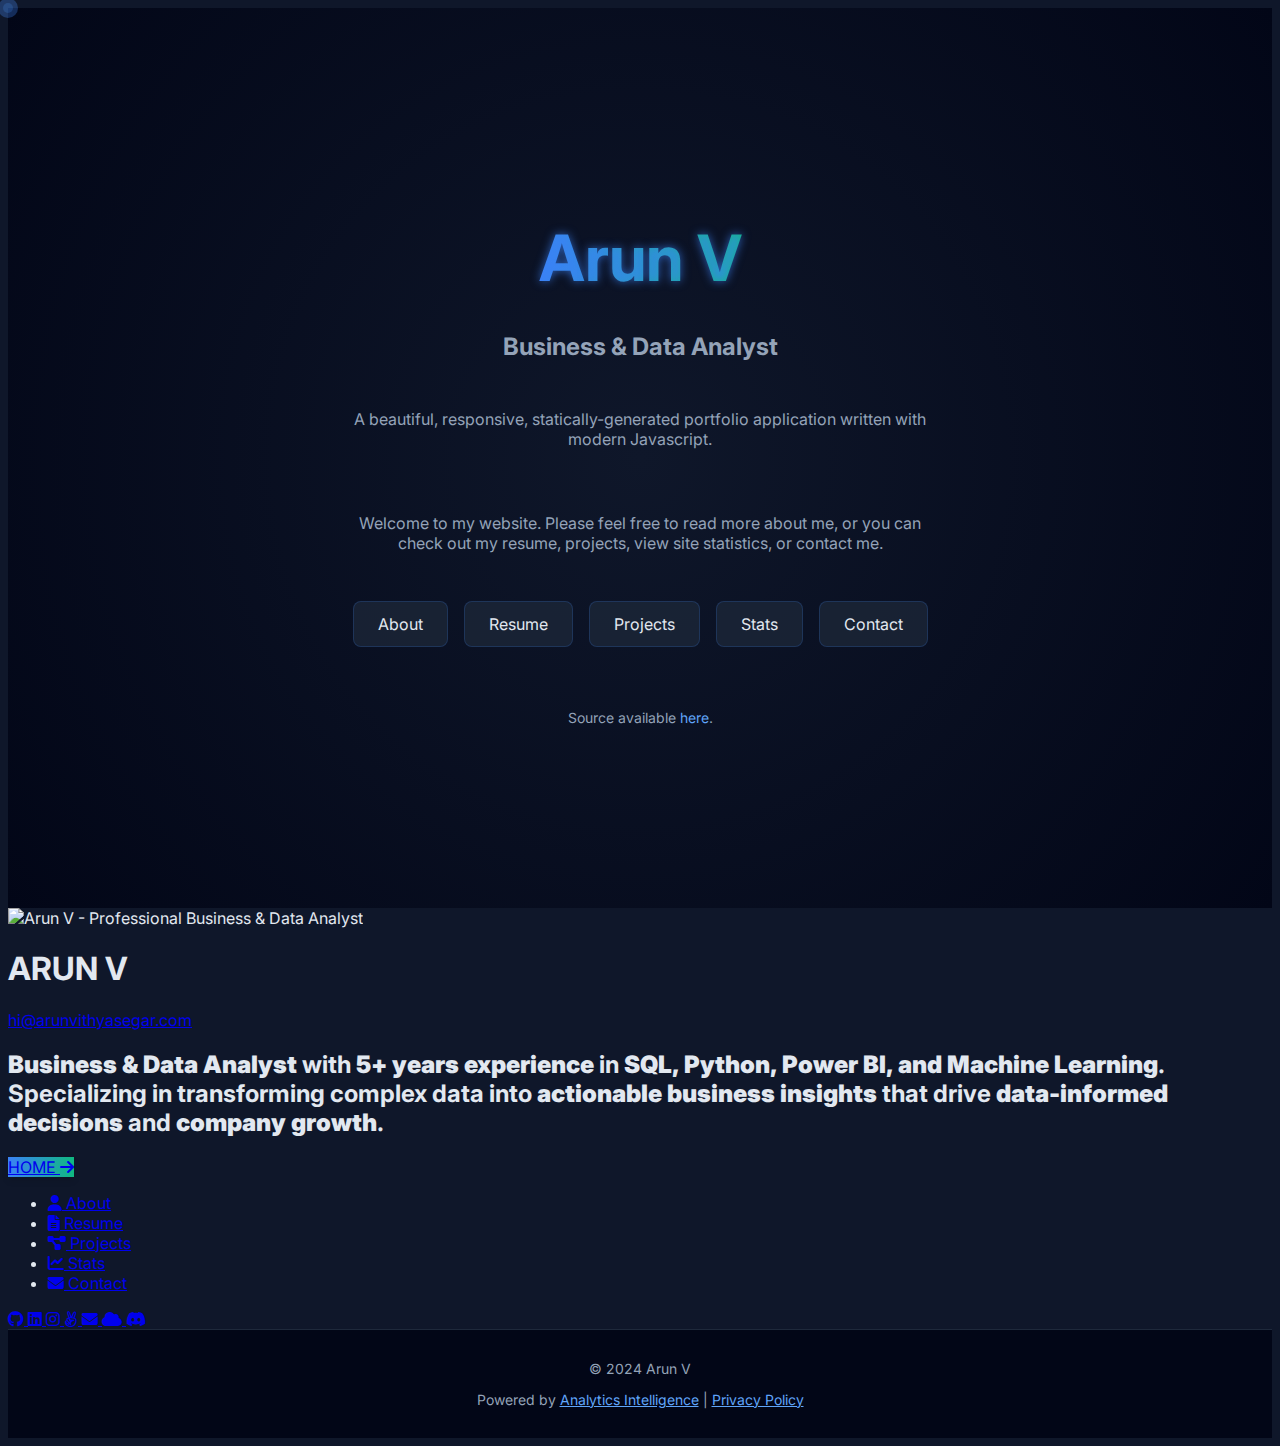
==== commit 593342a7: "tera updated" ====
--- a/index.html
+++ b/index.html
@@ -3,10 +3,22 @@
 <head>
   <meta charset="UTF-8">
   <meta name="viewport" content="width=device-width, initial-scale=1.0">
-  <title>Arun V | Business & Data Analyst</title>
+  <title>Arun V - Professional Business & Data Analyst Portfolio | SQL, Python, Power BI Expert</title>
+  <meta name="description" content="Professional portfolio of Arun V, a skilled Business & Data Analyst with expertise in SQL, Python, Power BI, and Machine Learning. Transforming data into actionable business insights.">
+  <meta name="keywords" content="Data Analyst, Business Analyst, SQL, Python, Power BI, Machine Learning, Data Visualization, Data Science, Analytics Portfolio">
+  <meta name="author" content="Arun V">
+  <meta property="og:title" content="Arun V - Professional Business & Data Analyst Portfolio">
+  <meta property="og:description" content="Portfolio showcasing data analysis and business intelligence projects by Arun V.">
+  <meta property="og:type" content="website">
+  <meta property="og:url" content="https://arunvithyasegar.com">
+  <meta property="og:image" content="https://arunvithyasegar.com/icon.png">
+  <link rel="canonical" href="https://arunvithyasegar.com">
   <script src="https://cdn.tailwindcss.com"></script>
+  <script src="https://cdn.jsdelivr.net/npm/three@0.132.2/build/three.min.js"></script>
+  <script src="https://cdn.jsdelivr.net/npm/three@0.132.2/examples/js/controls/OrbitControls.js"></script>
   <link href="https://fonts.googleapis.com/css2?family=Inter:wght@300;400;500;600;700&display=swap" rel="stylesheet">
   <link rel="stylesheet" href="https://cdnjs.cloudflare.com/ajax/libs/font-awesome/6.4.0/css/all.min.css">
+  <script type="module" src="./js/3D-components.js"></script>
   <style>
     :root {
       --primary: #3b82f6;
@@ -452,11 +464,11 @@
       Welcome to my website. Please feel free to read more about me, or you can check out my resume, projects, view site statistics, or contact me.
     </p>
     <div class="home-links">
-      <a href="#about-page" class="home-link nav-link" data-page="about"><span>About</span></a>
-      <a href="#resume-page" class="home-link nav-link" data-page="resume"><span>Resume</span></a>
-      <a href="#projects-page" class="home-link nav-link" data-page="projects"><span>Projects</span></a>
-      <a href="#stats-page" class="home-link nav-link" data-page="stats"><span>Stats</span></a>
-      <a href="#contact-page" class="home-link nav-link" data-page="contact"><span>Contact</span></a>
+      <a href="/about" class="home-link nav-link" data-page="about"><span>About</span></a>
+      <a href="/resume" class="home-link nav-link" data-page="resume"><span>Resume</span></a>
+      <a href="/projects" class="home-link nav-link" data-page="projects"><span>Projects</span></a>
+      <a href="/stats" class="home-link nav-link" data-page="stats"><span>Stats</span></a>
+      <a href="/contact" class="home-link nav-link" data-page="contact"><span>Contact</span></a>
     </div>
     <p class="home-source">
       Source available <a href="https://github.com/arunvithyasegar/arunvithyasegar.github.io" target="_blank" rel="noopener">here</a>.
@@ -470,17 +482,18 @@
       <div class="flex flex-col items-center">
       <a href="https://arunvithyasegar.com/" target="_blank" rel="noopener" title="Visit Arun V's personal website"></a>
         <img src="https://videos.openai.com/vg-assets/assets%2Ftask_01jqrcse9eeebt3s3q4x8272rp%2Fimg_0.webp?st=2025-04-03T10%3A11%3A18Z&se=2025-04-09T11%3A11%3A18Z&sks=b&skt=2025-04-03T10%3A11%3A18Z&ske=2025-04-09T11%3A11%3A18Z&sktid=a48cca56-e6da-484e-a814-9c849652bcb3&skoid=8ebb0df1-a278-4e2e-9c20-f2d373479b3a&skv=2019-02-02&sv=2018-11-09&sr=b&sp=r&spr=https%2Chttp&sig=xYhMBDlOfbuuEvgyQ6kpqyvdlW%2BWot9ZnoEL6hxgP3g%3D&az=oaivgprodscus"
-             alt="Arun V"
+             alt="Arun V - Professional Business & Data Analyst"
+             title="Arun V - Data & Business Analytics Expert"
              class="rounded-full w-32 h-32 mb-6 object-cover border-4 border-slate-700 floating">
       </a>
       <h1 class="text-2xl font-bold uppercase tracking-wider mb-2 text-slate-100">ARUN V</h1>
       <p class="text-slate-400 mb-6 text-sm">
         <a href="mailto:hi@arunvithyasegar.com" class="hover:text-blue-400 transition-colors">hi@arunvithyasegar.com</a>
       </p>
-        <p class="text-slate-300 mb-6 text-sm leading-relaxed bg-slate-800/50 p-4 rounded-lg">
-          Business & Data Analyst with expertise in SQL, Python, Power BI, and Machine Learning. 
-          Transforming data into actionable insights that drive business decisions and growth.
-        </p>
+        <h2 class="text-slate-300 mb-6 text-sm leading-relaxed bg-slate-800/50 p-4 rounded-lg">
+          <strong>Business & Data Analyst</strong> with <strong>5+ years experience</strong> in <strong>SQL, Python, Power BI, and Machine Learning</strong>. 
+          Specializing in transforming complex data into <strong>actionable business insights</strong> that drive <strong>data-informed decisions</strong> and <strong>company growth</strong>.
+        </h2>
         
         <a href="https://arunvithyasegar.com/" class="learn-more-btn px-6 py-3 text-white rounded-md transition-transform transform hover:scale-105 mb-6 text-center font-medium flex items-center justify-center gap-2" rel="noopener noreferrer">
           <span>HOME</span>
@@ -492,31 +505,31 @@
       <nav class="mb-8">
         <ul class="space-y-2">
           <li>
-            <a href="#about-page" class="nav-link flex items-center text-slate-300 hover:text-blue-400" data-page="about">
+            <a href="/about" class="nav-link flex items-center text-slate-300 hover:text-blue-400" data-page="about">
               <i class="fas fa-user mr-3 w-5 text-center"></i>
               <span>About</span>
             </a>
           </li>
           <li>
-            <a href="#resume-page" class="nav-link flex items-center text-slate-300 hover:text-blue-400" data-page="resume">
+            <a href="/resume" class="nav-link flex items-center text-slate-300 hover:text-blue-400" data-page="resume">
               <i class="fas fa-file-alt mr-3 w-5 text-center"></i>
               <span>Resume</span>
             </a>
           </li>
           <li>
-            <a href="#projects-page" class="nav-link flex items-center text-slate-300 hover:text-blue-400" data-page="projects">
+            <a href="/projects" class="nav-link flex items-center text-slate-300 hover:text-blue-400" data-page="projects">
               <i class="fas fa-project-diagram mr-3 w-5 text-center"></i>
               <span>Projects</span>
             </a>
           </li>
           <li>
-            <a href="#stats-page" class="nav-link flex items-center text-slate-300 hover:text-blue-400" data-page="stats">
+            <a href="/stats" class="nav-link flex items-center text-slate-300 hover:text-blue-400" data-page="stats">
               <i class="fas fa-chart-line mr-3 w-5 text-center"></i>
               <span>Stats</span>
             </a>
           </li>
           <li>
-            <a href="#contact-page" class="nav-link flex items-center text-slate-300 hover:text-blue-400" data-page="contact">
+            <a href="/contact" class="nav-link flex items-center text-slate-300 hover:text-blue-400" data-page="contact">
               <i class="fas fa-envelope mr-3 w-5 text-center"></i>
               <span>Contact</span>
             </a>
@@ -1054,7 +1067,7 @@
               <div class="stat-item">
                 <div class="flex justify-between items-center">
                   <span class="text-slate-300">Current Age</span>
-                  <span class="font-medium counter text-slate-100" id="current-age">Calculating...</span>
+                  <span class="font-medium counter text-slate-100" id="current-age"></span>
                 </div>
               </div>
               <div class="stat-item">
@@ -1383,19 +1396,22 @@
     
     // Update the age display
     function updateAge() {
-      const birthday = new Date('1999-08-06T01:24:00Z'); // Adjusted for IST (UTC+5:30)
+      const birthday = new Date(Date.UTC(1999, 7, 6, 1, 24, 0)); // Use Date.UTC for reliable parsing
       const ageElement = document.getElementById('current-age');
       
       function calculateAge() {
       const now = new Date();
       const ageInMilliseconds = now - birthday;
-      const ageInSeconds = ageInMilliseconds / 1000;
-      const ageInYears = ageInSeconds / (365.25 * 24 * 60 * 60);
-      ageElement.textContent = ageInYears.toFixed(10); // Increased precision for smoother updates
+      const ageInYears = ageInMilliseconds / (365.25 * 24 * 60 * 60 * 1000);
+      ageElement.textContent = ageInYears.toFixed(9); // Display with 9 decimal places
       }
       
-      setInterval(calculateAge, 100); // Update 10 times per second
-    }
+      calculateAge(); // Call once to initialize
+      setInterval(calculateAge, 100); // Update 10 times a second (1000ms / 10 = 100ms)
+    }
+
+    // Call the function to ensure it runs
+    updateAge();
       
 
     
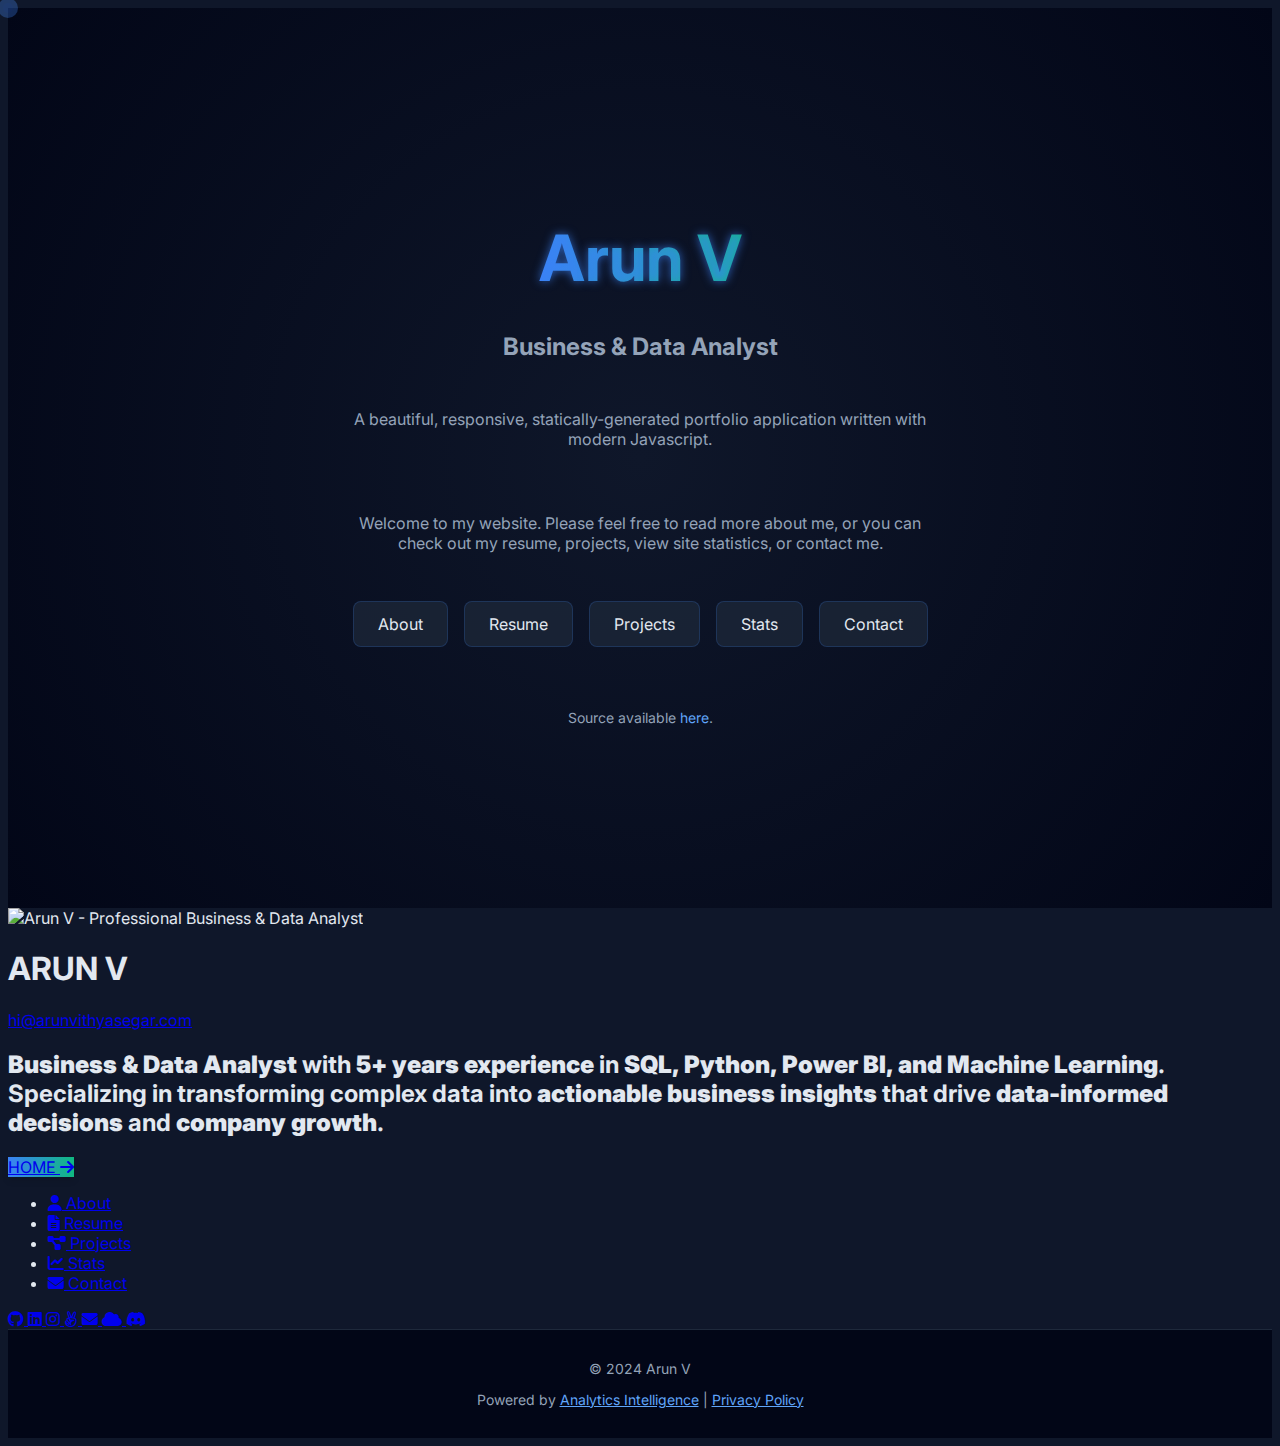
==== commit 5b8c101a: "r" ====
--- a/index.html
+++ b/index.html
@@ -70,6 +70,25 @@
       background: rgba(59, 130, 246, 0.3);
       pointer-events: none;
       z-index: -1;
+      animation: particle-float 4s ease-in-out infinite;
+      transition: all 0.3s ease;
+      filter: drop-shadow(0 0 5px rgba(59, 130, 246, 0.5));
+    }
+    
+    @keyframes particle-float {
+      0% { transform: translateY(0) scale(1); opacity: 0.8; }
+      50% { transform: translateY(-20px) scale(1.2); opacity: 1; }
+      100% { transform: translateY(0) scale(1); opacity: 0.8; }
+    }
+    
+    .cursor-trail {
+      transition: transform 0.1s ease, width 0.3s ease, height 0.3s ease;
+      mix-blend-mode: screen;
+    }
+    
+    .cursor-trail-follower {
+      transition: transform 0.2s ease, width 0.4s ease, height 0.4s ease;
+      mix-blend-mode: overlay;
     }
     
     .floating {
